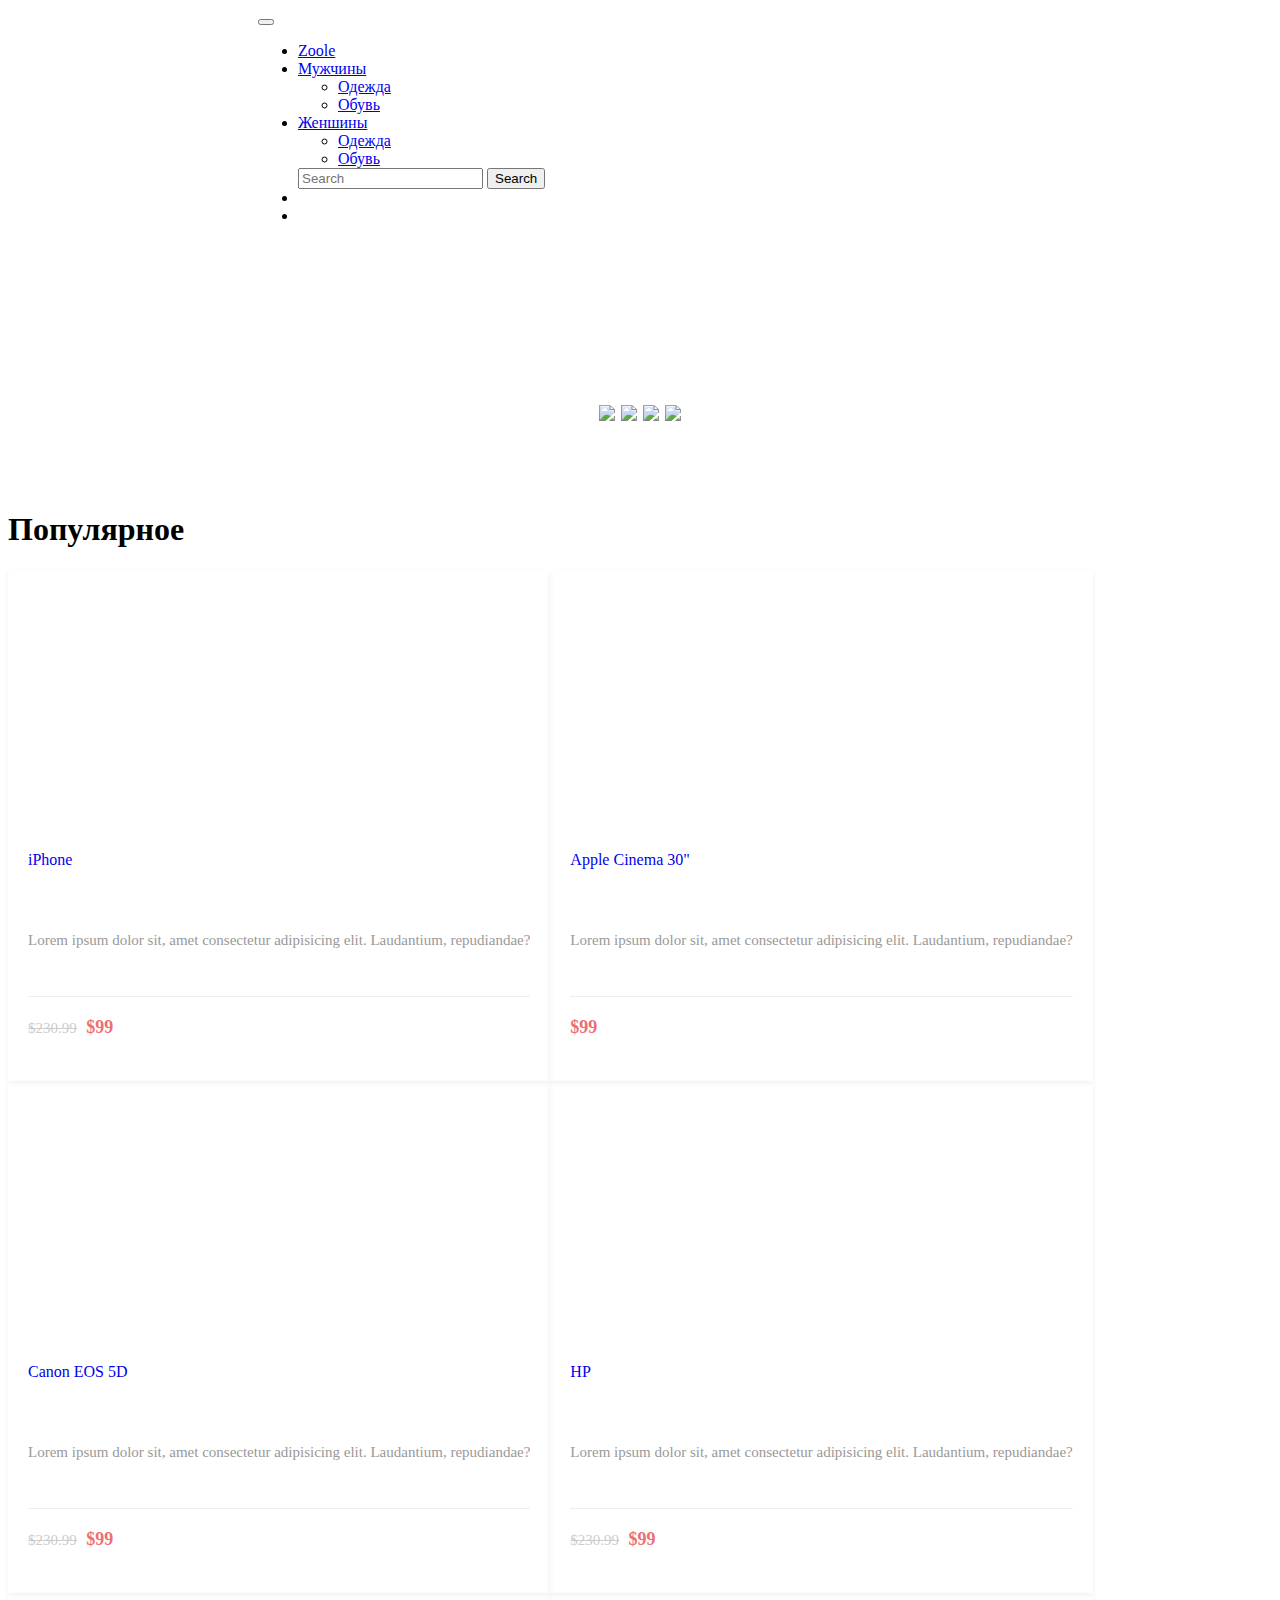
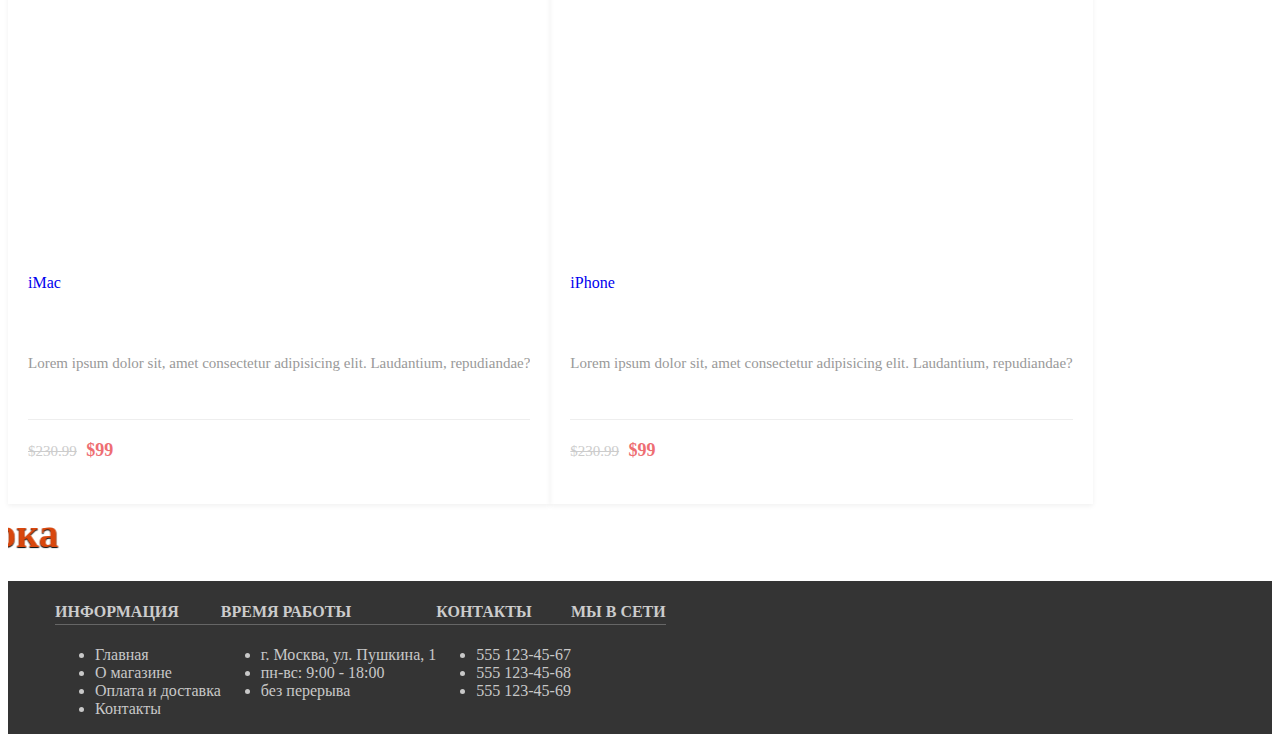
==== index.html @ 59795b94 "Это база" ====
<!DOCTYPE html>
<html lang="en">

<head>
  <meta charset="UTF-8">
  <meta http-equiv="X-UA-Compatible" content="IE=edge">
  <meta name="viewport" content="width=device-width, initial-scale=1.0">
  <link rel="stylesheet" href="">
  <link rel="preconnect" href="https://fonts.gstatic.com" crossorigin>
  <link rel="preconnect" href="https://fonts.googleapis.com">
  <link href="https://fonts.googleapis.com/css2?family=Poppins:wght@200&display=swap" rel="stylesheet">
  <link rel="stylesheet" href="CSS/style.css">
  <link rel="stylesheet" href="https://cdnjs.cloudflare.com/ajax/libs/font-awesome/6.4.0/css/all.min.css"
    integrity="sha512-iecdLmaskl7CVkqkXNQ/ZH/XLlvWZOJyj7Yy7tcenmpD1ypASozpmT/E0iPtmFIB46ZmdtAc9eNBvH0H/ZpiBw=="
    crossorigin="anonymous" referrerpolicy="no-referrer" />
  <title>zoole</title>
</head>
<noscript>Включите Java Script в вашем браузере!!!</noscript>

<body style=" background-color: rgb(255, 255, 255);   ">
  <header>


    <nav class="navbar navbar-expand-lg bg-body-black" >
      <div class="container" style="padding-left: 250px;"   >
        <button class="navbar-toggler" type="button" data-bs-toggle="collapse" data-bs-target="#navbarText"
          aria-controls="navbarText" aria-expanded="false" aria-label="Toggle navigation">
          <span class="navbar-toggler-icon"></span>
        </button>
        <div class="collapse navbar-collapse" id="navbarText">
          <ul class="navbar-nav me-auto ms-2-auto " >
            <li class="nav-item">

              <a class="nav-link active" aria-current="page" href="C:\Users\admin\Desktop\Курсавая работа САЙТ\html\index1.php">Zoole</a>
            </li>
            <li class="nav-item dropdown">
              <a class="nav-link dropdown-toggle" href="#" role="button" data-bs-toggle="dropdown"
                aria-expanded="false">
                Мужчины
              </a>
              <ul class="dropdown-menu" >
                <li><a class="dropdown-item" href="html\clothes.html">Одежда</a></li>
                <li><a class="dropdown-item" href="#">Обувь</a></li>
              </ul>
            </li>
            <li class="nav-item dropdown">
              <a class="nav-link dropdown-toggle" href="#" role="button" data-bs-toggle="dropdown"
                aria-expanded="false">
                Женшины
              </a>
              <ul class="dropdown-menu" >
                <li><a class="dropdown-item" href="#">Одежда</a></li>
                <li><a class="dropdown-item" href="#">Обувь</a></li>
              </ul>
            </li>
            <form class="d-flex" role="search">
              <input class="form-control me-2" type="search" placeholder="Search" aria-label="Search">
              <button class="btn btn-outline-success" type="submit">Search</button>
            </form>
            <ul class="navbar-nav ms-auto mb-2 mb-lg-0 " ></ul>
            <li class="nav-item">
              <a class="nav-link" href="php/index1.php"><i class="fa-solid fa-user"></i></a>
            </li>
            <li class="nav-item ">
              <a class="nav-link " href="#"><i class="fa-solid fa-cart-shopping"></i></a>
            </li>
          </ul>
          </ul>
        </div>
      </div>
    </nav>

    <!-- <div class="header-container">
      <div class="logo">
        <h1>Zoole</h1>
      </div>
      <ul class="main-menu">
        <li><a href="#">Мужчины</a></li>
        <li><a href="#">Женшины</a></li>
        <li><a href="#">Дети</a></li>
        <li><a href="#">Бренды</a></li>
        <li><a href="#">Акции</a></li>
        <search>
          <form method="get" action="/search">
            <input class="input0" type="search" name="search-text" />
          </form>
        </search>
        <li>   <i class="fa-solid fa-user"></i></li>
        <li><i class="fa-solid fa-cart-shopping"></i></i></li>
        
    </div>
    </ul>
    </nav> -->
    
    
  </header>
  <div class="wc">
    <div class="bloki">
      <h1>
        <img data-src="https://static.insales-cdn.com/r/LjM3bGQrOXQ/rs:fill-down:690:690:1/q:100/plain/files/1/2049/16304129/original/Frame-1_5cb54a9637e32608ce5fb0d74e8b945a.jpg" class="lazyload entered loaded" alt="" data-ll-status="loaded" src="https://static.insales-cdn.com/r/LjM3bGQrOXQ/rs:fill-down:690:690:1/q:100/plain/files/1/2049/16304129/original/Frame-1_5cb54a9637e32608ce5fb0d74e8b945a.jpg">
      </h1>
      
     
    <div class="bloki">
      <h1>
        <img data-src="https://static.insales-cdn.com/r/wPwBotVvAf8/rs:fill-down:690:690:1/q:100/plain/files/1/2048/16304128/original/Frame_61d5d23905f06c46854c8552ba33ebb8.jpg" class="lazyload entered loaded" alt="" data-ll-status="loaded" src="https://static.insales-cdn.com/r/wPwBotVvAf8/rs:fill-down:690:690:1/q:100/plain/files/1/2048/16304128/original/Frame_61d5d23905f06c46854c8552ba33ebb8.jpg">
      </h1>
      
    </div>
  </div>
</div>
<div class="gor">
<p class="bloki"><img data-src="https://static.insales-cdn.com/r/wO-N0dFBXpE/rs:fill-down:330:472:1/q:100/plain/files/1/5268/16233620/original/Frame-2_50d404ca8d8b36d5cc67de90ddec0196.jpg" class="lazyload entered loaded" data-ll-status="loaded" src="https://static.insales-cdn.com/r/wO-N0dFBXpE/rs:fill-down:330:472:1/q:100/plain/files/1/5268/16233620/original/Frame-2_50d404ca8d8b36d5cc67de90ddec0196.jpg"<img data-src="https://static.insales-cdn.com/r/wO-N0dFBXpE/rs:fill-down:330:472:1/q:100/plain/files/1/5268/16233620/original/Frame-2_50d404ca8d8b36d5cc67de90ddec0196.jpg" class="lazyload entered loaded" data-ll-status="loaded" src="https://static.insales-cdn.com/r/wO-N0dFBXpE/rs:fill-down:330:472:1/q:100/plain/files/1/5268/16233620/original/Frame-2_50d404ca8d8b36d5cc67de90ddec0196.jpg"></p>
<p class="bloki"><img data-src="https://static.insales-cdn.com/r/wO-N0dFBXpE/rs:fill-down:330:472:1/q:100/plain/files/1/5268/16233620/original/Frame-2_50d404ca8d8b36d5cc67de90ddec0196.jpg" class="lazyload entered loaded" data-ll-status="loaded" src="https://static.insales-cdn.com/r/wO-N0dFBXpE/rs:fill-down:330:472:1/q:100/plain/files/1/5268/16233620/original/Frame-2_50d404ca8d8b36d5cc67de90ddec0196.jpg"></p>
<p class="bloki"><img data-src="https://static.insales-cdn.com/r/wO-N0dFBXpE/rs:fill-down:330:472:1/q:100/plain/files/1/5268/16233620/original/Frame-2_50d404ca8d8b36d5cc67de90ddec0196.jpg" class="lazyload entered loaded" data-ll-status="loaded" src="https://static.insales-cdn.com/r/wO-N0dFBXpE/rs:fill-down:330:472:1/q:100/plain/files/1/5268/16233620/original/Frame-2_50d404ca8d8b36d5cc67de90ddec0196.jpg"></p>
<p class="bloki"><img data-src="https://static.insales-cdn.com/r/wO-N0dFBXpE/rs:fill-down:330:472:1/q:100/plain/files/1/5268/16233620/original/Frame-2_50d404ca8d8b36d5cc67de90ddec0196.jpg" class="lazyload entered loaded" data-ll-status="loaded" src="https://static.insales-cdn.com/r/wO-N0dFBXpE/rs:fill-down:330:472:1/q:100/plain/files/1/5268/16233620/original/Frame-2_50d404ca8d8b36d5cc67de90ddec0196.jpg"></p>
</div>


  <h1> Популярное</h1>

  <section class="main-content">
    <div class="container">
      <div class="row">
        <div class="col-lg-4 col-sm-6 mb-3">
          <div class="product-card">
            <div class="product-thumb">
              <a href="#"><img src="C:\Users\admin\Desktop\Курсавая работа САЙТ\img\image 15.png" alt=""></a>
            </div>
            <div class="product-details">
              <h4><a href="#">iPhone</a></h4>
              <p>Lorem ipsum dolor sit, amet consectetur adipisicing elit. Laudantium, repudiandae?</p>
              <div class="product-bottom-details d-flex justify-content-between">
                <div class="product-price">
                  <small>$230.99</small> $99
                </div>
                <div class="product-links">
                  <a href="#"><i class="fas fa-shopping-cart"></i></a>
                  <a href="#"><i class="far fa-heart"></i></a>
                </div>
              </div>
            </div>
          </div>
        </div>

        <div class="col-lg-4 col-sm-6 mb-3">
          <div class="product-card">
            <div class="product-thumb">
              <a href="#"><img src="C:\Users\admin\Desktop\Курсавая работа САЙТ\img\image 16.png" alt=""></a>
            </div>
            <div class="product-details">
              <h4><a href="#">Apple Cinema 30"</a></h4>
              <p>Lorem ipsum dolor sit, amet consectetur adipisicing elit. Laudantium, repudiandae?</p>
              <div class="product-bottom-details d-flex justify-content-between">
                <div class="product-price">
                  $99
                </div>
                <div class="product-links">
                  <a href="#"><i class="fas fa-shopping-cart"></i></a>
                  <a href="#"><i class="far fa-heart"></i></a>
                </div>
              </div>
            </div>
          </div>
        </div>

        <div class="col-lg-4 col-sm-6 mb-3">
          <div class="product-card">
            <div class="product-thumb">
              <a href="#"><img src="C:\Users\admin\Desktop\Курсавая работа САЙТ\img\image 17.png" alt=""></a>
            </div>
            <div class="product-details">
              <h4><a href="#">Canon EOS 5D</a></h4>
              <p>Lorem ipsum dolor sit, amet consectetur adipisicing elit. Laudantium, repudiandae?</p>
              <div class="product-bottom-details d-flex justify-content-between">
                <div class="product-price">
                  <small>$230.99</small> $99
                </div>
                <div class="product-links">
                  <a href="#"><i class="fas fa-shopping-cart"></i></a>
                  <a href="#"><i class="far fa-heart"></i></a>
                </div>
              </div>
            </div>
          </div>
        </div>

        <div class="col-lg-4 col-sm-6 mb-3">
          <div class="product-card">
            <div class="product-thumb">
              <a href="#"><img src="C:\Users\admin\Desktop\Курсавая работа САЙТ\img\image 18.png" alt=""></a>
            </div>
            <div class="product-details">
              <h4><a href="#">HP</a></h4>
              <p>Lorem ipsum dolor sit, amet consectetur adipisicing elit. Laudantium, repudiandae?</p>
              <div class="product-bottom-details d-flex justify-content-between">
                <div class="product-price">
                  <small>$230.99</small> $99
                </div>
                <div class="product-links">
                  <a href="#"><i class="fas fa-shopping-cart"></i></a>
                  <a href="#"><i class="far fa-heart"></i></a>
                </div>
              </div>
            </div>
          </div>
        </div>

        <div class="col-lg-4 col-sm-6 mb-3">
          <div class="product-card">
            <div class="product-thumb">
              <a href="#"><img src="C:\Users\admin\Desktop\Курсавая работа САЙТ\img\image 18.png" alt=""></a>
            </div>
            <div class="product-details">
              <h4><a href="#">iMac</a></h4>
              <p>Lorem ipsum dolor sit, amet consectetur adipisicing elit. Laudantium, repudiandae?</p>
              <div class="product-bottom-details d-flex justify-content-between">
                <div class="product-price">
                  <small>$230.99</small> $99
                </div>
                <div class="product-links">
                  <a href="#"><i class="fas fa-shopping-cart"></i></a>
                  <a href="#"><i class="far fa-heart"></i></a>
                </div>
              </div>
            </div>
          </div>
        </div>

        <div class="col-lg-4 col-sm-6 mb-3">
          <div class="product-card">
            <div class="product-thumb">
              <a href="#"><img src="C:\Users\admin\Desktop\Курсавая работа САЙТ\img\image 19.png" alt=""></a>
            </div>
            <div class="product-details">
              <h4><a href="#">iPhone</a></h4>
              <p>Lorem ipsum dolor sit, amet consectetur adipisicing elit. Laudantium, repudiandae?</p>
              <div class="product-bottom-details d-flex justify-content-between">
                <div class="product-price">
                  <small>$230.99</small> $99
                </div>
                <div class="product-links">
                  <a href="#"><i class="fas fa-shopping-cart"></i></a>
                  <a href="#"><i class="far fa-heart"></i></a>
                </div>
              </div>
            </div>
          </div>
        </div>
      </div>
    </div>
  </section>

<div class="info">
  <marquee direction="right">Бегущая строка</marquee>



</div>




  <footer>
    <section class="footer">
      <div class="container0">
        <div class="row">
          <div class="col-md-3 col-6">
            <h4>Информация</h4>
            <ul class="list-unstyled">
              <li><a href="#">Главная</a></li>
              <li><a href="#">О магазине</a></li>
              <li><a href="#">Оплата и доставка</a></li>
              <li><a href="#">Контакты</a></li>
            </ul>
          </div>

          <div class="col-md-3 col-6">
            <h4>Время работы</h4>
            <ul class="list-unstyled">
              <li>г. Москва, ул. Пушкина, 1</li>
              <li>пн-вс: 9:00 - 18:00</li>
              <li>без перерыва</li>
            </ul>
          </div>

          <div class="col-md-3 col-6">
            <h4>Контакты</h4>
            <ul class="list-unstyled">
              <li><a href="tel:5551234567">555 123-45-67</a></li>
              <li><a href="tel:5551234568">555 123-45-68</a></li>
              <li><a href="tel:5551234569">555 123-45-69</a></li>
            </ul>
          </div>

          <div class="col-md-3 col-6">
            <h4>Мы в сети</h4>
            <div class="footer-icons">
              <a href="#"><i class="fab fa-facebook-f"></i></a>
              <a href="#"><i class="fab fa-youtube"></i></a>
              <a href="#"><i class="fab fa-instagram"></i></a>
            </div>
          </div>
        </div>
      </div>
    </section>
  </footer>

  <link href="https://cdn.jsdelivr.net/npm/bootstrap@5.3.0-alpha3/dist/css/bootstrap.min.css" rel="stylesheet"
    integrity="sha384-KK94CHFLLe+nY2dmCWGMq91rCGa5gtU4mk92HdvYe+M/SXH301p5ILy+dN9+nJOZ" crossorigin="anonymous">
  <script src="https://cdn.jsdelivr.net/npm/bootstrap@5.3.0-alpha3/dist/js/bootstrap.bundle.min.js"
    integrity="sha384-ENjdO4Dr2bkBIFxQpeoTz1HIcje39Wm4jDKdf19U8gI4ddQ3GYNS7NTKfAdVQSZe"
    crossorigin="anonymous"></script>
  <script src="https://cdn.jsdelivr.net/npm/@popperjs/core@2.11.7/dist/umd/popper.min.js"
    integrity="sha384-zYPOMqeu1DAVkHiLqWBUTcbYfZ8osu1Nd6Z89ify25QV9guujx43ITvfi12/QExE"
    crossorigin="anonymous"></script>
  <script src="https://cdn.jsdelivr.net/npm/bootstrap@5.3.0-alpha3/dist/js/bootstrap.min.js"
    integrity="sha384-Y4oOpwW3duJdCWv5ly8SCFYWqFDsfob/3GkgExXKV4idmbt98QcxXYs9UoXAB7BZ"
    crossorigin="anonymous"></script>
  <script src="https://cdn.jsdelivr.net/npm/@popperjs/core@2.11.7/dist/umd/popper.min.js"
    integrity="sha384-zYPOMqeu1DAVkHiLqWBUTcbYfZ8osu1Nd6Z89ify25QV9guujx43ITvfi12/QExE"
    crossorigin="anonymous"></script>
  <script src="https://cdn.jsdelivr.net/npm/bootstrap@5.3.0-alpha3/dist/js/bootstrap.min.js"
    integrity="sha384-Y4oOpwW3duJdCWv5ly8SCFYWqFDsfob/3GkgExXKV4idmbt98QcxXYs9UoXAB7BZ"
    crossorigin="anonymous"></script>
  <script src="https://code.jquery.com/jquery-3.7.0.min.js"
    integrity="sha256-2Pmvv0kuTBOenSvLm6bvfBSSHrUJ+3A7x6P5Ebd07/g=" crossorigin="anonymous"></script>
  <script src="https://cdn.jsdelivr.net/npm/bootstrap@5.3.0-alpha3/dist/js/bootstrap.bundle.min.js"
    integrity="sha384-ENjdO4Dr2bkBIFxQpeoTz1HIcje39Wm4jDKdf19U8gI4ddQ3GYNS7NTKfAdVQSZe"
    crossorigin="anonymous"></script>
  <script src="https://cdn.jsdelivr.net/npm/@popperjs/core@2.11.7/dist/umd/popper.min.js"
    integrity="sha384-zYPOMqeu1DAVkHiLqWBUTcbYfZ8osu1Nd6Z89ify25QV9guujx43ITvfi12/QExE"
    crossorigin="anonymous"></script>
  <script src="https://cdn.jsdelivr.net/npm/bootstrap@5.3.0-alpha3/dist/js/bootstrap.min.js"
    integrity="sha384-Y4oOpwW3duJdCWv5ly8SCFYWqFDsfob/3GkgExXKV4idmbt98QcxXYs9UoXAB7BZ"
    crossorigin="anonymous"></script>
  <script src="script.js"></script>
  <script src="https://code.jquery.com/jquery-3.7.0.min.js"
    integrity="sha256-2Pmvv0kuTBOenSvLm6bvfBSSHrUJ+3A7x6P5Ebd07/g=" crossorigin="anonymous"></script>
  <script src="script.js"></script>
  <link href="https://cdn.jsdelivr.net/npm/bootstrap@5.3.0-alpha3/dist/css/bootstrap.min.css" rel="stylesheet"
    integrity="sha384-KK94CHFLLe+nY2dmCWGMq91rCGa5gtU4mk92HdvYe+M/SXH301p5ILy+dN9+nJOZ" crossorigin="anonymous">
  <script src="https://cdn.jsdelivr.net/npm/bootstrap@5.3.0-alpha3/dist/js/bootstrap.bundle.min.js"
    integrity="sha384-ENjdO4Dr2bkBIFxQpeoTz1HIcje39Wm4jDKdf19U8gI4ddQ3GYNS7NTKfAdVQSZe"
    crossorigin="anonymous"></script>
  <script src="https://cdn.jsdelivr.net/npm/@popperjs/core@2.11.7/dist/umd/popper.min.js"
    integrity="sha384-zYPOMqeu1DAVkHiLqWBUTcbYfZ8osu1Nd6Z89ify25QV9guujx43ITvfi12/QExE"
    crossorigin="anonymous"></script>
  <script src="https://cdn.jsdelivr.net/npm/bootstrap@5.3.0-alpha3/dist/js/bootstrap.min.js"
    integrity="sha384-Y4oOpwW3duJdCWv5ly8SCFYWqFDsfob/3GkgExXKV4idmbt98QcxXYs9UoXAB7BZ"
    crossorigin="anonymous"></script>
</body>

</html>
---- CSS/style.css ----
.block1 {

    height: 85px;
    width: 150px;
    border-radius: 8px;
    margin: 160px 0 0 0;

}

 .wc{
    display: flex;
    justify-content: center;
    padding-top: 3px;
    border: #ee6e73;

 }

   

 .bloki{
    display: flex;
    justify-content: center;
    padding: 3px;
  
   
 }
 .gor{
    display: flex;
    justify-content: center;
    padding: 50px  
 }

.block_img :nth-child(h1) {
   padding: 100px;

}

.span{
    display: inline-flex;
    background:rgb(129, 187, 238);
    color: #ffffff;
    text-align: center;
    font-size: 30px;
    width: 100px;
    height: 100px;
    border-radius: 50%;
    padding: .3em .65em;
    justify-content: center;
    align-items: center;
    margin: 50px 50px;
  }
  .span:hover{
    background: #272525;
  }

/* cord */
.product-card {
	box-shadow: 0 2px 5px 0 rgba(0, 0, 0, 0.06);
	transition: all .3s;
}

.product-card:hover {
	box-shadow: 0 14px 30px -15px rgba(0, 0, 0, 0.75);
}

.product-thumb a {
	display: flex;
	align-items: center;
	justify-content: center;
	height: 200px;
	padding: 20px;
}

.product-thumb img {
	max-width: 100%;
	max-height: 100%;
}

.product-details {
	padding: 20px;
}

.product-details h4 a {
	font-weight: 500;
	display: block;
	height: 60px;
	overflow: hidden;
	text-decoration: none;
}

.product-details p {
	font-size: 15px;
	margin-bottom: 20px;
	color: #999;
	height: 44px;
	overflow: hidden;
}

.product-bottom-details {
	overflow: hidden;
	border-top: 1px solid #eee;
	padding-top: 20px;
}

.product-price {
	font-size: 18px;
	color: #ee6e73;
	font-weight: 600;
}

.product-price small {
	color: #ccc;
	font-weight: 400;
	text-decoration: line-through;
	margin-right: 5px;
}

.product-links a {
	font-size: 20px;
	margin-left: 10px;
}
/* inline */
.info{
    color: #D9470D;
    font-size: 40px;
    font-weight: bolder;
    line-height: 150%;
    text-shadow: #000000 0px 1px 1px;
}
/* footer */
.container0{
  max-width: 1170px;
  margin:auto;
}
.row{
  display: flex;
  flex-wrap: wrap;
}

.father_Card{
    display: flex;
}
.card {   
    
   margin: 150px 100px;
}

.footer {
	background-color: #343434;
  
}

.footer h4 {
	color: #ccc;
	text-transform: uppercase;
	font-size: 16px;
	border-bottom: 1px solid #666;
	padding-bottom: 3px;
}

.footer a {
	text-decoration: none;
	transition: all .3s;
}

.footer a:hover {
	color: #fff;
	text-decoration: underline;
}

.footer a, .footer li {
	color: #c8c8c8;
}

.footer li a {
	display: block;
}

.footer-icons a {
	display: inline-block;
	margin-right: 15px;
	font-size: 20px;
}
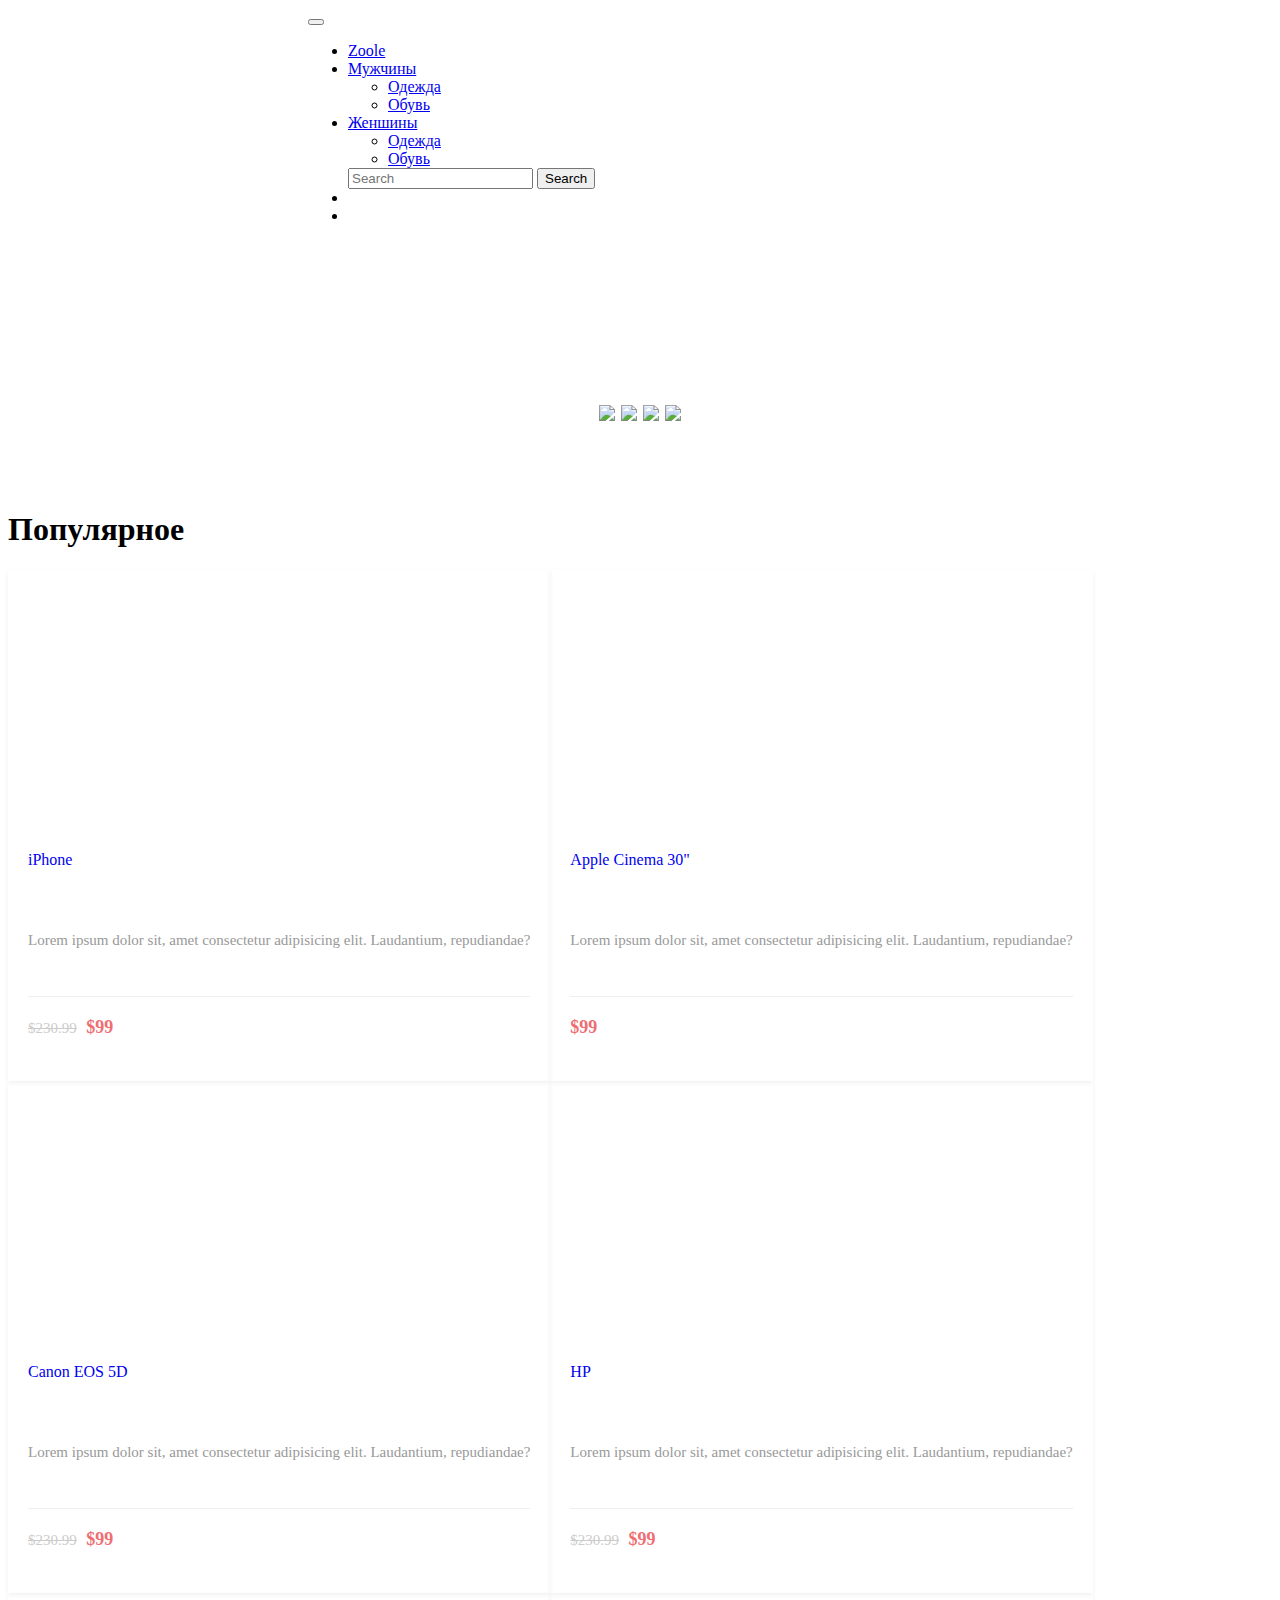
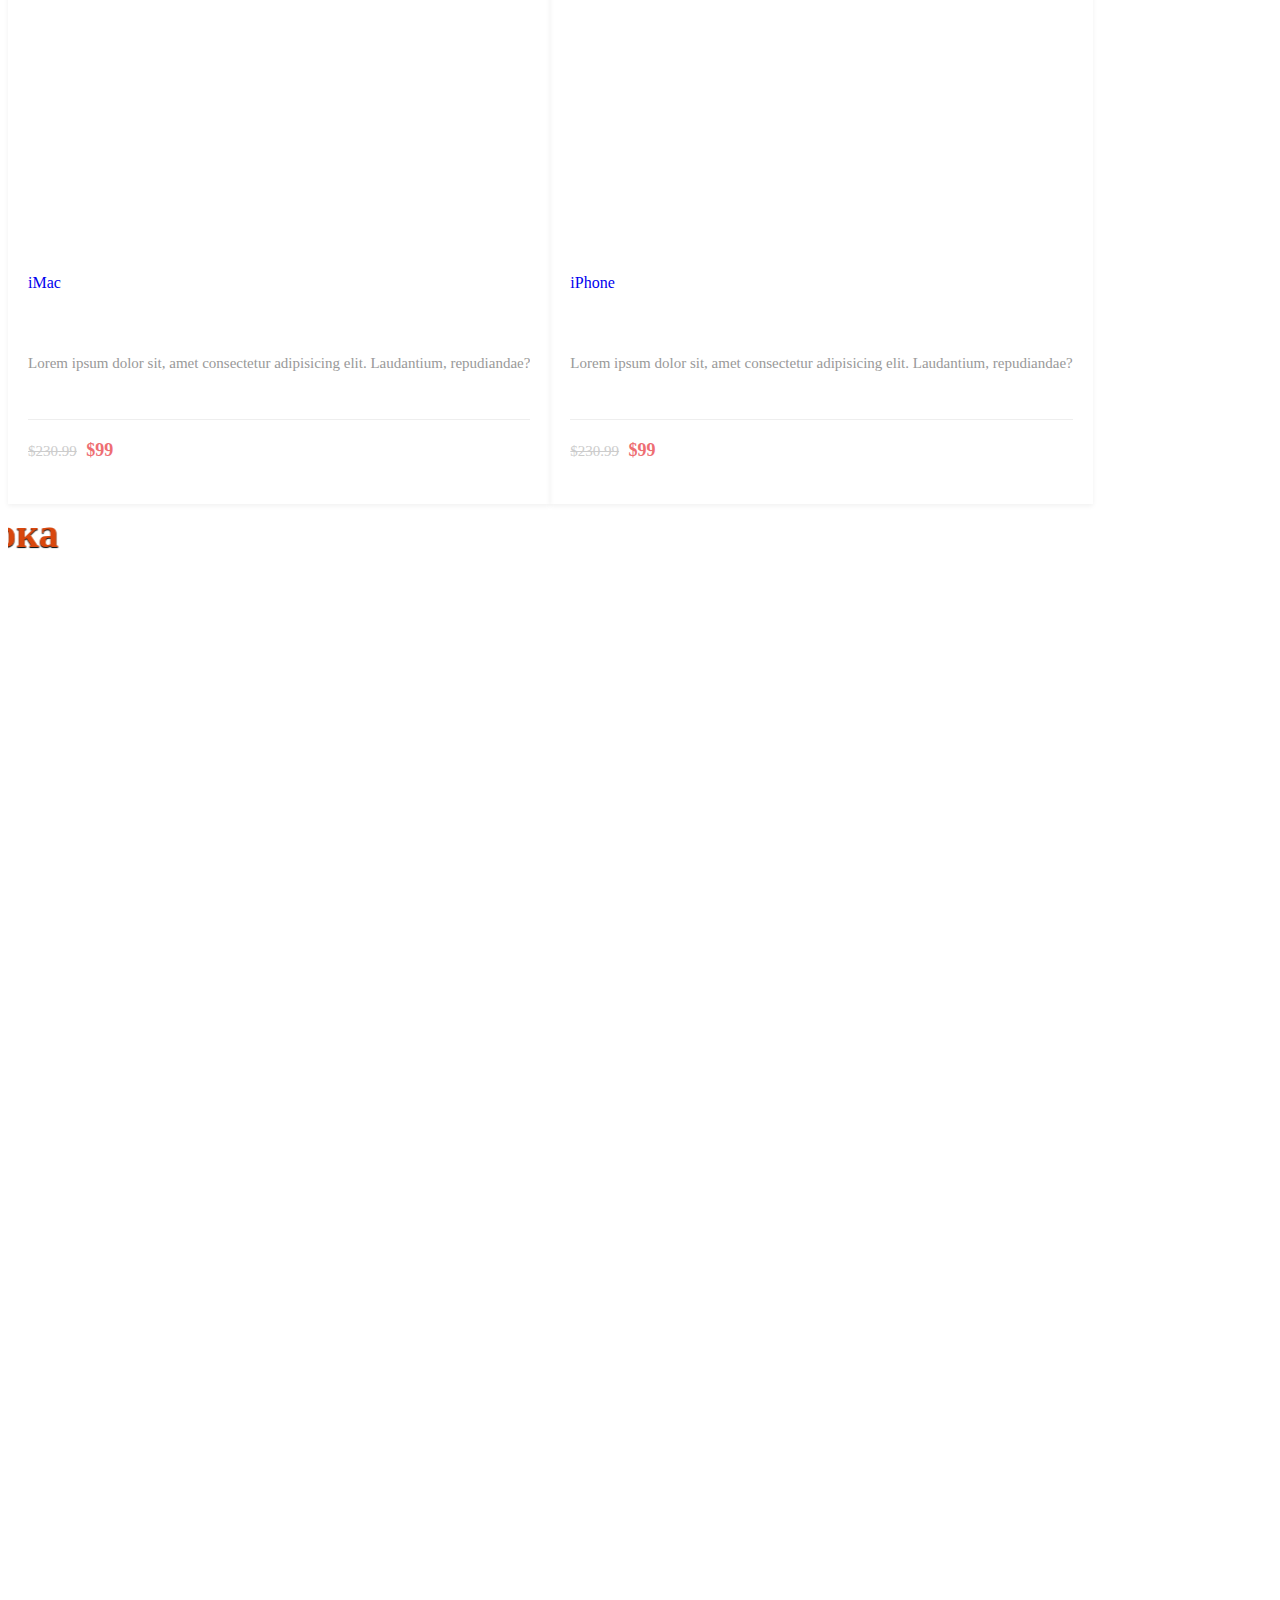
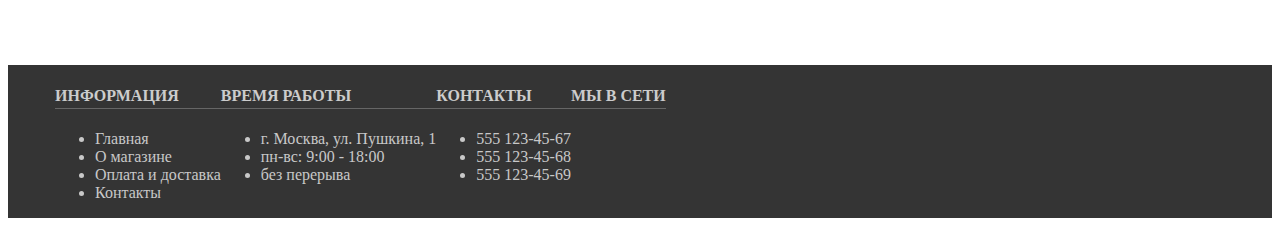
==== commit 8fea81e1: "Merge branch 'master' of https://github.com/Sukhrob0/course-paper" ====
--- a/index.html
+++ b/index.html
@@ -8,7 +8,7 @@
   <link rel="stylesheet" href="">
   <link rel="preconnect" href="https://fonts.gstatic.com" crossorigin>
   <link rel="preconnect" href="https://fonts.googleapis.com">
-  <link href="https://fonts.googleapis.com/css2?family=Poppins:wght@200&display=swap" rel="stylesheet">
+
   <link rel="stylesheet" href="CSS/style.css">
   <link rel="stylesheet" href="https://cdnjs.cloudflare.com/ajax/libs/font-awesome/6.4.0/css/all.min.css"
     integrity="sha512-iecdLmaskl7CVkqkXNQ/ZH/XLlvWZOJyj7Yy7tcenmpD1ypASozpmT/E0iPtmFIB46ZmdtAc9eNBvH0H/ZpiBw=="
@@ -17,83 +17,55 @@
 </head>
 <noscript>Включите Java Script в вашем браузере!!!</noscript>
 
-<body style=" background-color: rgb(255, 255, 255);   ">
-  <header>
-
-
-    <nav class="navbar navbar-expand-lg bg-body-black" >
-      <div class="container" style="padding-left: 250px;"   >
-        <button class="navbar-toggler" type="button" data-bs-toggle="collapse" data-bs-target="#navbarText"
-          aria-controls="navbarText" aria-expanded="false" aria-label="Toggle navigation">
-          <span class="navbar-toggler-icon"></span>
-        </button>
-        <div class="collapse navbar-collapse" id="navbarText">
-          <ul class="navbar-nav me-auto ms-2-auto " >
-            <li class="nav-item">
-
-              <a class="nav-link active" aria-current="page" href="C:\Users\admin\Desktop\Курсавая работа САЙТ\html\index1.php">Zoole</a>
-            </li>
-            <li class="nav-item dropdown">
-              <a class="nav-link dropdown-toggle" href="#" role="button" data-bs-toggle="dropdown"
-                aria-expanded="false">
-                Мужчины
-              </a>
-              <ul class="dropdown-menu" >
-                <li><a class="dropdown-item" href="html\clothes.html">Одежда</a></li>
-                <li><a class="dropdown-item" href="#">Обувь</a></li>
-              </ul>
-            </li>
-            <li class="nav-item dropdown">
-              <a class="nav-link dropdown-toggle" href="#" role="button" data-bs-toggle="dropdown"
-                aria-expanded="false">
-                Женшины
-              </a>
-              <ul class="dropdown-menu" >
-                <li><a class="dropdown-item" href="#">Одежда</a></li>
-                <li><a class="dropdown-item" href="#">Обувь</a></li>
-              </ul>
-            </li>
-            <form class="d-flex" role="search">
-              <input class="form-control me-2" type="search" placeholder="Search" aria-label="Search">
-              <button class="btn btn-outline-success" type="submit">Search</button>
-            </form>
-            <ul class="navbar-nav ms-auto mb-2 mb-lg-0 " ></ul>
-            <li class="nav-item">
-              <a class="nav-link" href="php/index1.php"><i class="fa-solid fa-user"></i></a>
-            </li>
-            <li class="nav-item ">
-              <a class="nav-link " href="#"><i class="fa-solid fa-cart-shopping"></i></a>
-            </li>
-          </ul>
-          </ul>
-        </div>
+<body>
+  <nav class="navbar navbar-expand-lg bg-body-black" >
+    <div class="container" style="padding-left: 300px;"   >
+      <button class="navbar-toggler" type="button" data-bs-toggle="collapse" data-bs-target="#navbarText"
+        aria-controls="navbarText" aria-expanded="false" aria-label="Toggle navigation">
+        <span class="navbar-toggler-icon"></span>
+      </button>
+      <div class="collapse navbar-collapse" id="navbarText">
+        <ul class="navbar-nav me-auto ms-2-auto " >
+          <li class="nav-item">
+
+            <a class="nav-link active" aria-current="page" href="index.html">Zoole</a>
+          </li>
+          <li class="nav-item dropdown">
+            <a class="nav-link dropdown-toggle" href="#" role="button" data-bs-toggle="dropdown"
+              aria-expanded="false">
+              Мужчины
+            </a>
+            <ul class="dropdown-menu" >
+              <li><a class="dropdown-item" href="html\clothes.php">Одежда</a></li>
+              <li><a class="dropdown-item" href="#">Обувь</a></li>
+            </ul>
+          </li>
+          <li class="nav-item dropdown">
+            <a class="nav-link dropdown-toggle" href="#" role="button" data-bs-toggle="dropdown"
+              aria-expanded="false">
+              Женшины
+            </a>
+            <ul class="dropdown-menu" >
+              <li><a class="dropdown-item" href="#">Одежда</a></li>
+              <li><a class="dropdown-item" href="#">Обувь</a></li>
+            </ul>
+          </li>
+          <form class="d-flex" role="search">
+            <input class="form-control me-2" type="search" placeholder="Search" aria-label="Search">
+            <button class="btn btn-outline-success" type="submit">Search</button>
+          </form>
+          <ul class="navbar-nav ms-auto mb-2 mb-lg-0 " ></ul>
+          <li class="nav-item">
+            <a class="nav-link" href="/php/indexregist.php"><i class="fa-solid fa-user"></i></a>
+          </li>
+          <li class="nav-item ">
+            <a class="nav-link " href="#"><i class="fa-solid fa-cart-shopping"></i></a>
+          </li>
+        </ul>
+        </ul>
       </div>
-    </nav>
-
-    <!-- <div class="header-container">
-      <div class="logo">
-        <h1>Zoole</h1>
-      </div>
-      <ul class="main-menu">
-        <li><a href="#">Мужчины</a></li>
-        <li><a href="#">Женшины</a></li>
-        <li><a href="#">Дети</a></li>
-        <li><a href="#">Бренды</a></li>
-        <li><a href="#">Акции</a></li>
-        <search>
-          <form method="get" action="/search">
-            <input class="input0" type="search" name="search-text" />
-          </form>
-        </search>
-        <li>   <i class="fa-solid fa-user"></i></li>
-        <li><i class="fa-solid fa-cart-shopping"></i></i></li>
-        
     </div>
-    </ul>
-    </nav> -->
-    
-    
-  </header>
+  </nav>
   <div class="wc">
     <div class="bloki">
       <h1>
@@ -123,12 +95,12 @@
     <div class="container">
       <div class="row">
         <div class="col-lg-4 col-sm-6 mb-3">
-          <div class="product-card">
-            <div class="product-thumb">
-              <a href="#"><img src="C:\Users\admin\Desktop\Курсавая работа САЙТ\img\image 15.png" alt=""></a>
-            </div>
-            <div class="product-details">
-              <h4><a href="#">iPhone</a></h4>
+          <div class="product-card" href="progect.html">
+            <div class="product-thumb">
+              <a href="progect.html"><img src="C:\Users\admin\Desktop\Курсавая работа САЙТ\img\image 15.png" alt=""></a>
+            </div>
+            <div class="product-details">
+              <h4><a href="progect.html">iPhone</a></h4>
               <p>Lorem ipsum dolor sit, amet consectetur adipisicing elit. Laudantium, repudiandae?</p>
               <div class="product-bottom-details d-flex justify-content-between">
                 <div class="product-price">
@@ -174,7 +146,7 @@
               <p>Lorem ipsum dolor sit, amet consectetur adipisicing elit. Laudantium, repudiandae?</p>
               <div class="product-bottom-details d-flex justify-content-between">
                 <div class="product-price">
-                  <small>$230.99</small> $99
+                  <small id="price">$230.99</small> $99
                 </div>
                 <div class="product-links">
                   <a href="#"><i class="fas fa-shopping-cart"></i></a>
@@ -253,14 +225,10 @@
 
 <div class="info">
   <marquee direction="right">Бегущая строка</marquee>
-
-
-
-</div>
-
-
-
-
+</div>
+<div class="video">
+  <iframe   width="1400" height="1080" src="https://www.youtube.com/embed/v93rM8-bU2g" title="YouTube video player" frameborder="0" allow="accelerometer; autoplay; clipboard-write; encrypted-media; gyroscope; picture-in-picture; web-share" allowfullscreen></iframe>
+</div>
   <footer>
     <section class="footer">
       <div class="container0">
@@ -305,50 +273,9 @@
       </div>
     </section>
   </footer>
-
+  <script src="https://cdn.jsdelivr.net/npm/bootstrap@5.1.3/dist/js/bootstrap.bundle.min.js" integrity="sha384-ka7Sk0Gln4gmtz2MlQnikT1wXgYsOg+OMhuP+IlRH9sENBO0LRn5q+8nbTov4+1p" crossorigin="anonymous"></script>
   <link href="https://cdn.jsdelivr.net/npm/bootstrap@5.3.0-alpha3/dist/css/bootstrap.min.css" rel="stylesheet"
     integrity="sha384-KK94CHFLLe+nY2dmCWGMq91rCGa5gtU4mk92HdvYe+M/SXH301p5ILy+dN9+nJOZ" crossorigin="anonymous">
-  <script src="https://cdn.jsdelivr.net/npm/bootstrap@5.3.0-alpha3/dist/js/bootstrap.bundle.min.js"
-    integrity="sha384-ENjdO4Dr2bkBIFxQpeoTz1HIcje39Wm4jDKdf19U8gI4ddQ3GYNS7NTKfAdVQSZe"
-    crossorigin="anonymous"></script>
-  <script src="https://cdn.jsdelivr.net/npm/@popperjs/core@2.11.7/dist/umd/popper.min.js"
-    integrity="sha384-zYPOMqeu1DAVkHiLqWBUTcbYfZ8osu1Nd6Z89ify25QV9guujx43ITvfi12/QExE"
-    crossorigin="anonymous"></script>
-  <script src="https://cdn.jsdelivr.net/npm/bootstrap@5.3.0-alpha3/dist/js/bootstrap.min.js"
-    integrity="sha384-Y4oOpwW3duJdCWv5ly8SCFYWqFDsfob/3GkgExXKV4idmbt98QcxXYs9UoXAB7BZ"
-    crossorigin="anonymous"></script>
-  <script src="https://cdn.jsdelivr.net/npm/@popperjs/core@2.11.7/dist/umd/popper.min.js"
-    integrity="sha384-zYPOMqeu1DAVkHiLqWBUTcbYfZ8osu1Nd6Z89ify25QV9guujx43ITvfi12/QExE"
-    crossorigin="anonymous"></script>
-  <script src="https://cdn.jsdelivr.net/npm/bootstrap@5.3.0-alpha3/dist/js/bootstrap.min.js"
-    integrity="sha384-Y4oOpwW3duJdCWv5ly8SCFYWqFDsfob/3GkgExXKV4idmbt98QcxXYs9UoXAB7BZ"
-    crossorigin="anonymous"></script>
-  <script src="https://code.jquery.com/jquery-3.7.0.min.js"
-    integrity="sha256-2Pmvv0kuTBOenSvLm6bvfBSSHrUJ+3A7x6P5Ebd07/g=" crossorigin="anonymous"></script>
-  <script src="https://cdn.jsdelivr.net/npm/bootstrap@5.3.0-alpha3/dist/js/bootstrap.bundle.min.js"
-    integrity="sha384-ENjdO4Dr2bkBIFxQpeoTz1HIcje39Wm4jDKdf19U8gI4ddQ3GYNS7NTKfAdVQSZe"
-    crossorigin="anonymous"></script>
-  <script src="https://cdn.jsdelivr.net/npm/@popperjs/core@2.11.7/dist/umd/popper.min.js"
-    integrity="sha384-zYPOMqeu1DAVkHiLqWBUTcbYfZ8osu1Nd6Z89ify25QV9guujx43ITvfi12/QExE"
-    crossorigin="anonymous"></script>
-  <script src="https://cdn.jsdelivr.net/npm/bootstrap@5.3.0-alpha3/dist/js/bootstrap.min.js"
-    integrity="sha384-Y4oOpwW3duJdCWv5ly8SCFYWqFDsfob/3GkgExXKV4idmbt98QcxXYs9UoXAB7BZ"
-    crossorigin="anonymous"></script>
-  <script src="script.js"></script>
-  <script src="https://code.jquery.com/jquery-3.7.0.min.js"
-    integrity="sha256-2Pmvv0kuTBOenSvLm6bvfBSSHrUJ+3A7x6P5Ebd07/g=" crossorigin="anonymous"></script>
-  <script src="script.js"></script>
-  <link href="https://cdn.jsdelivr.net/npm/bootstrap@5.3.0-alpha3/dist/css/bootstrap.min.css" rel="stylesheet"
-    integrity="sha384-KK94CHFLLe+nY2dmCWGMq91rCGa5gtU4mk92HdvYe+M/SXH301p5ILy+dN9+nJOZ" crossorigin="anonymous">
-  <script src="https://cdn.jsdelivr.net/npm/bootstrap@5.3.0-alpha3/dist/js/bootstrap.bundle.min.js"
-    integrity="sha384-ENjdO4Dr2bkBIFxQpeoTz1HIcje39Wm4jDKdf19U8gI4ddQ3GYNS7NTKfAdVQSZe"
-    crossorigin="anonymous"></script>
-  <script src="https://cdn.jsdelivr.net/npm/@popperjs/core@2.11.7/dist/umd/popper.min.js"
-    integrity="sha384-zYPOMqeu1DAVkHiLqWBUTcbYfZ8osu1Nd6Z89ify25QV9guujx43ITvfi12/QExE"
-    crossorigin="anonymous"></script>
-  <script src="https://cdn.jsdelivr.net/npm/bootstrap@5.3.0-alpha3/dist/js/bootstrap.min.js"
-    integrity="sha384-Y4oOpwW3duJdCWv5ly8SCFYWqFDsfob/3GkgExXKV4idmbt98QcxXYs9UoXAB7BZ"
-    crossorigin="anonymous"></script>
-</body>
+
 
 </html>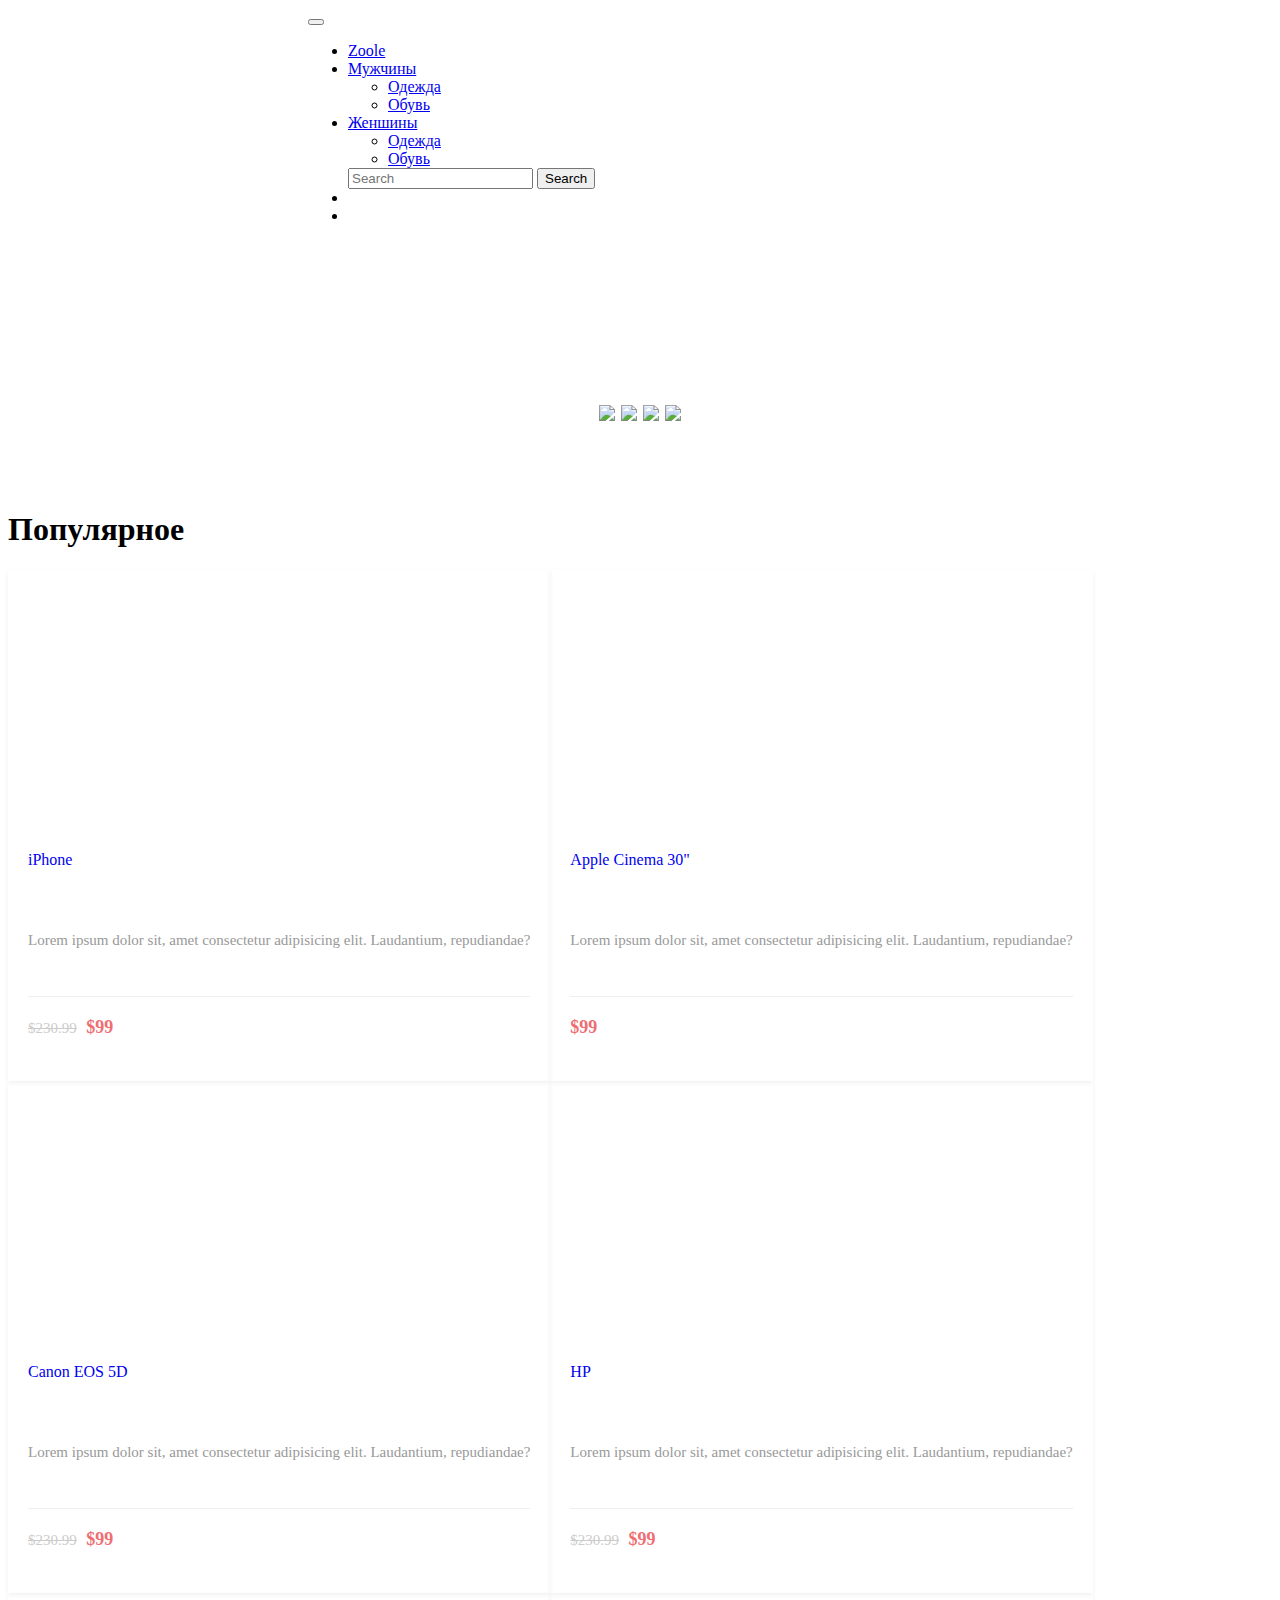
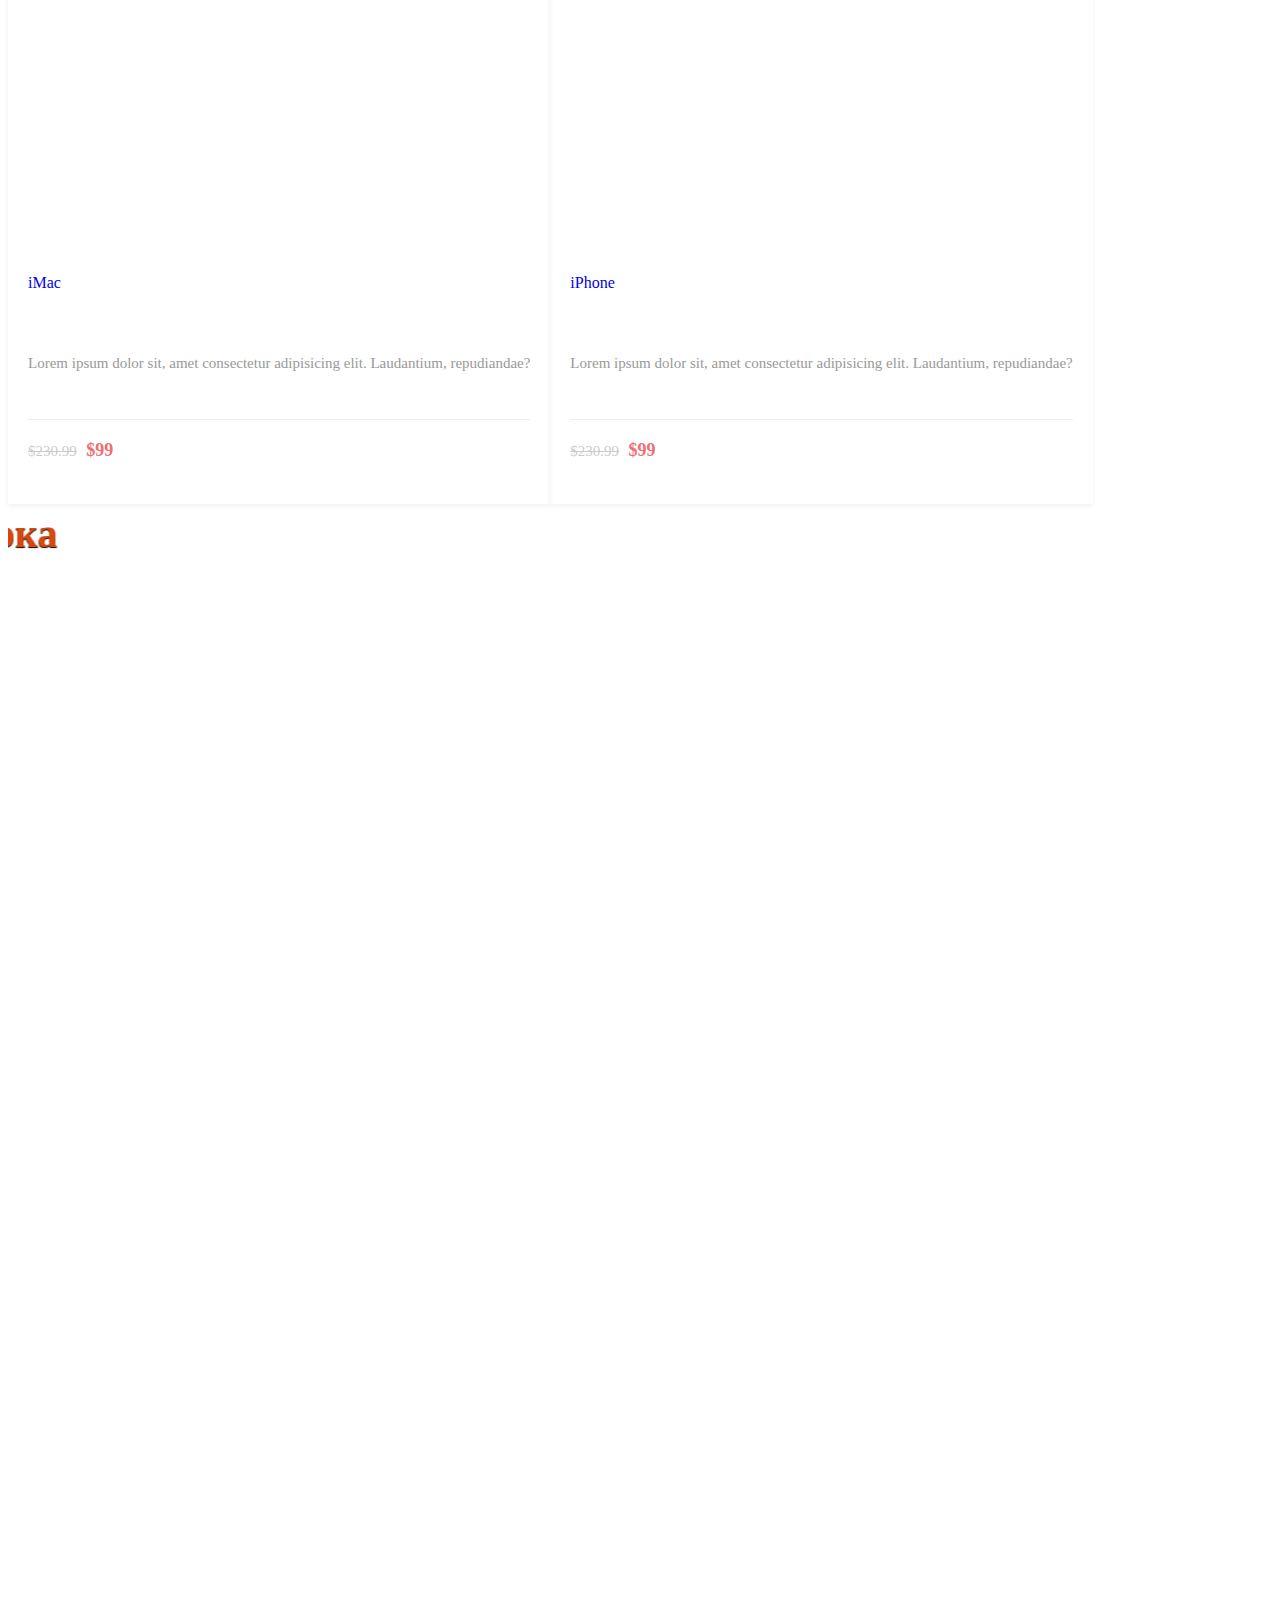
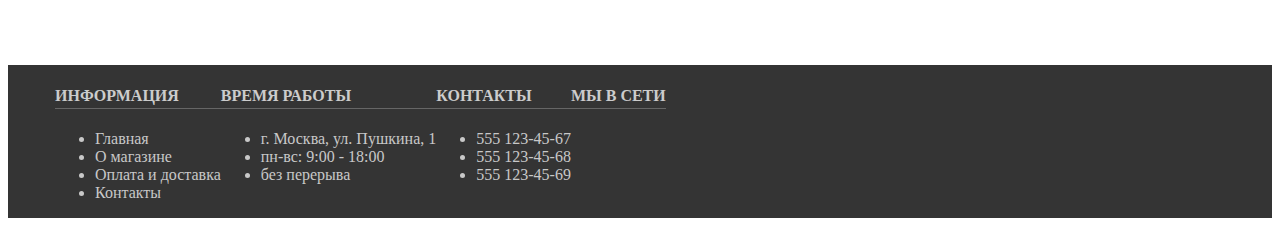
==== commit 1b5b8ae2: "Исправление ссылок" ====
--- a/index.html
+++ b/index.html
@@ -56,10 +56,10 @@
           </form>
           <ul class="navbar-nav ms-auto mb-2 mb-lg-0 " ></ul>
           <li class="nav-item">
-            <a class="nav-link" href="/php/indexregist.php"><i class="fa-solid fa-user"></i></a>
+            <a class="nav-link" href="/php/registr.php"><i class="fa-solid fa-user"></i></a>
           </li>
           <li class="nav-item ">
-            <a class="nav-link " href="#"><i class="fa-solid fa-cart-shopping"></i></a>
+            <a class="nav-link " href="cart/cart.php"><i class="fa-solid fa-cart-shopping"></i></a>
           </li>
         </ul>
         </ul>
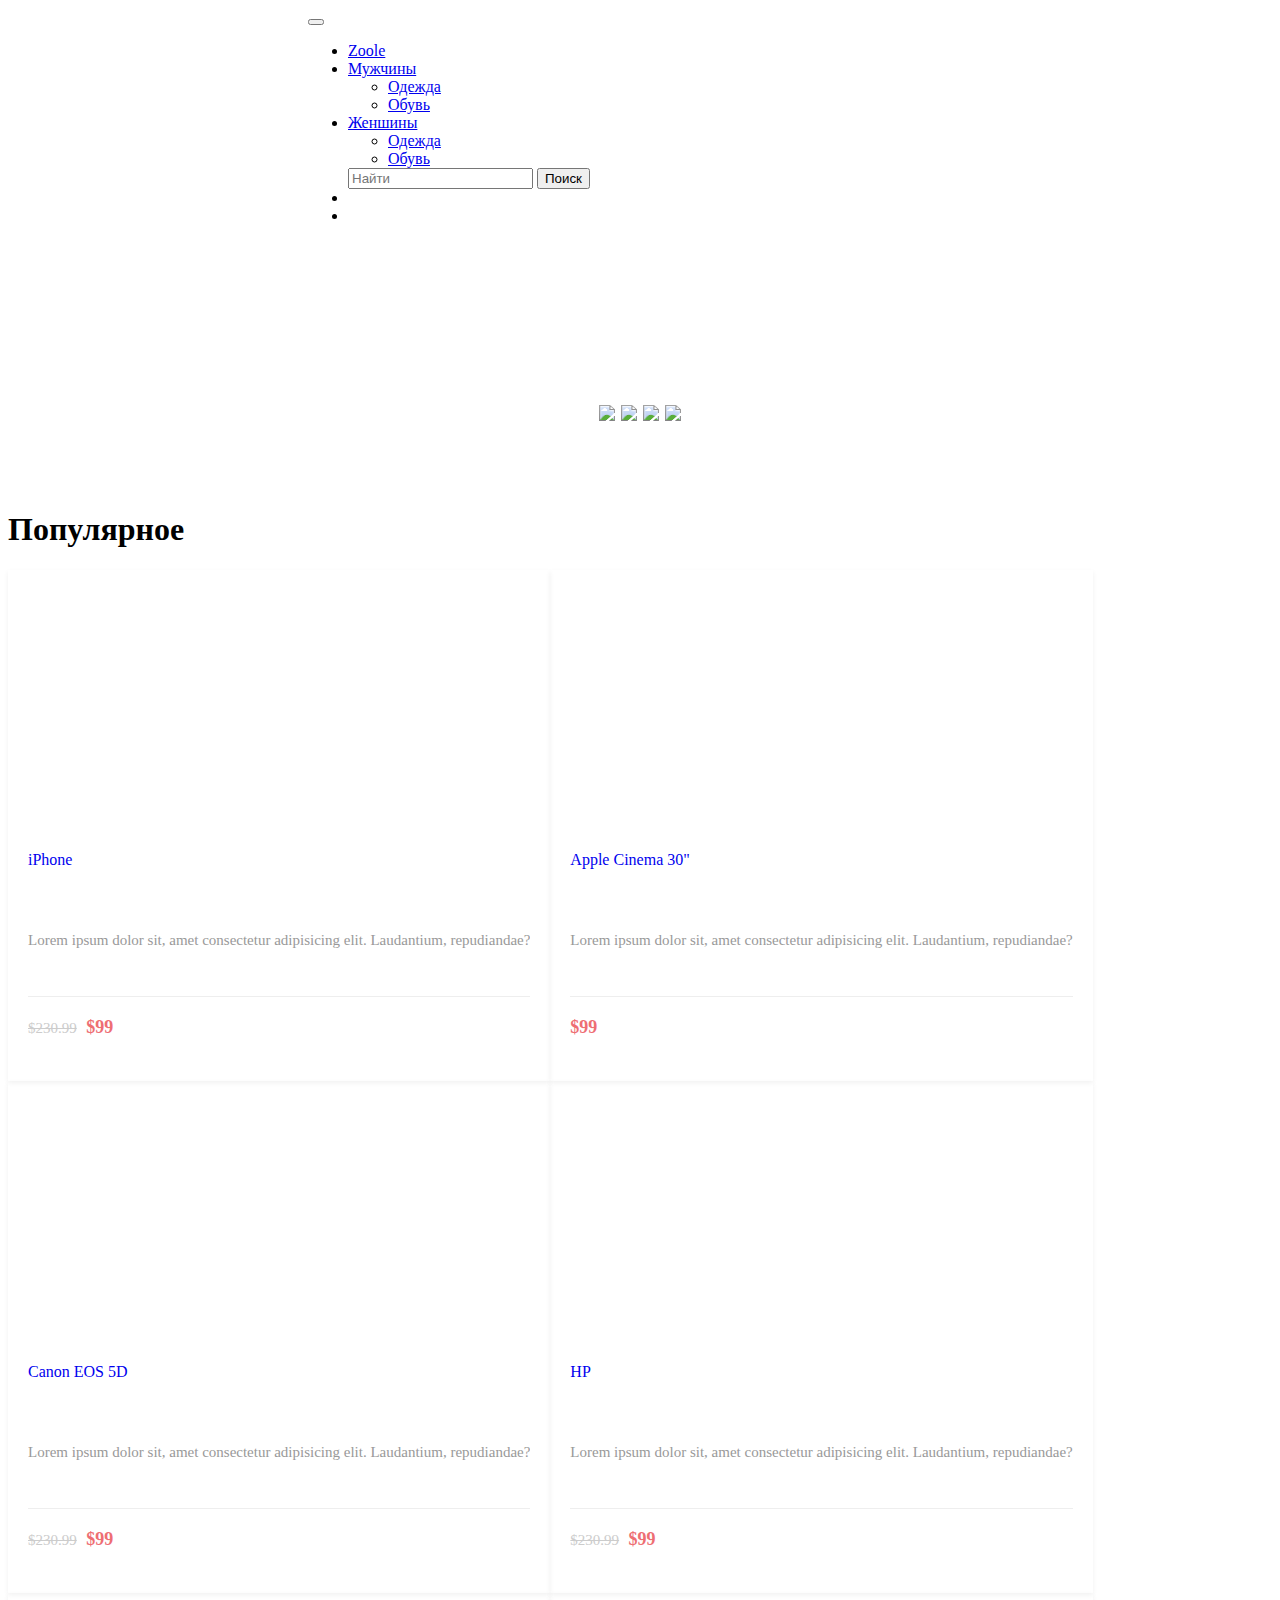
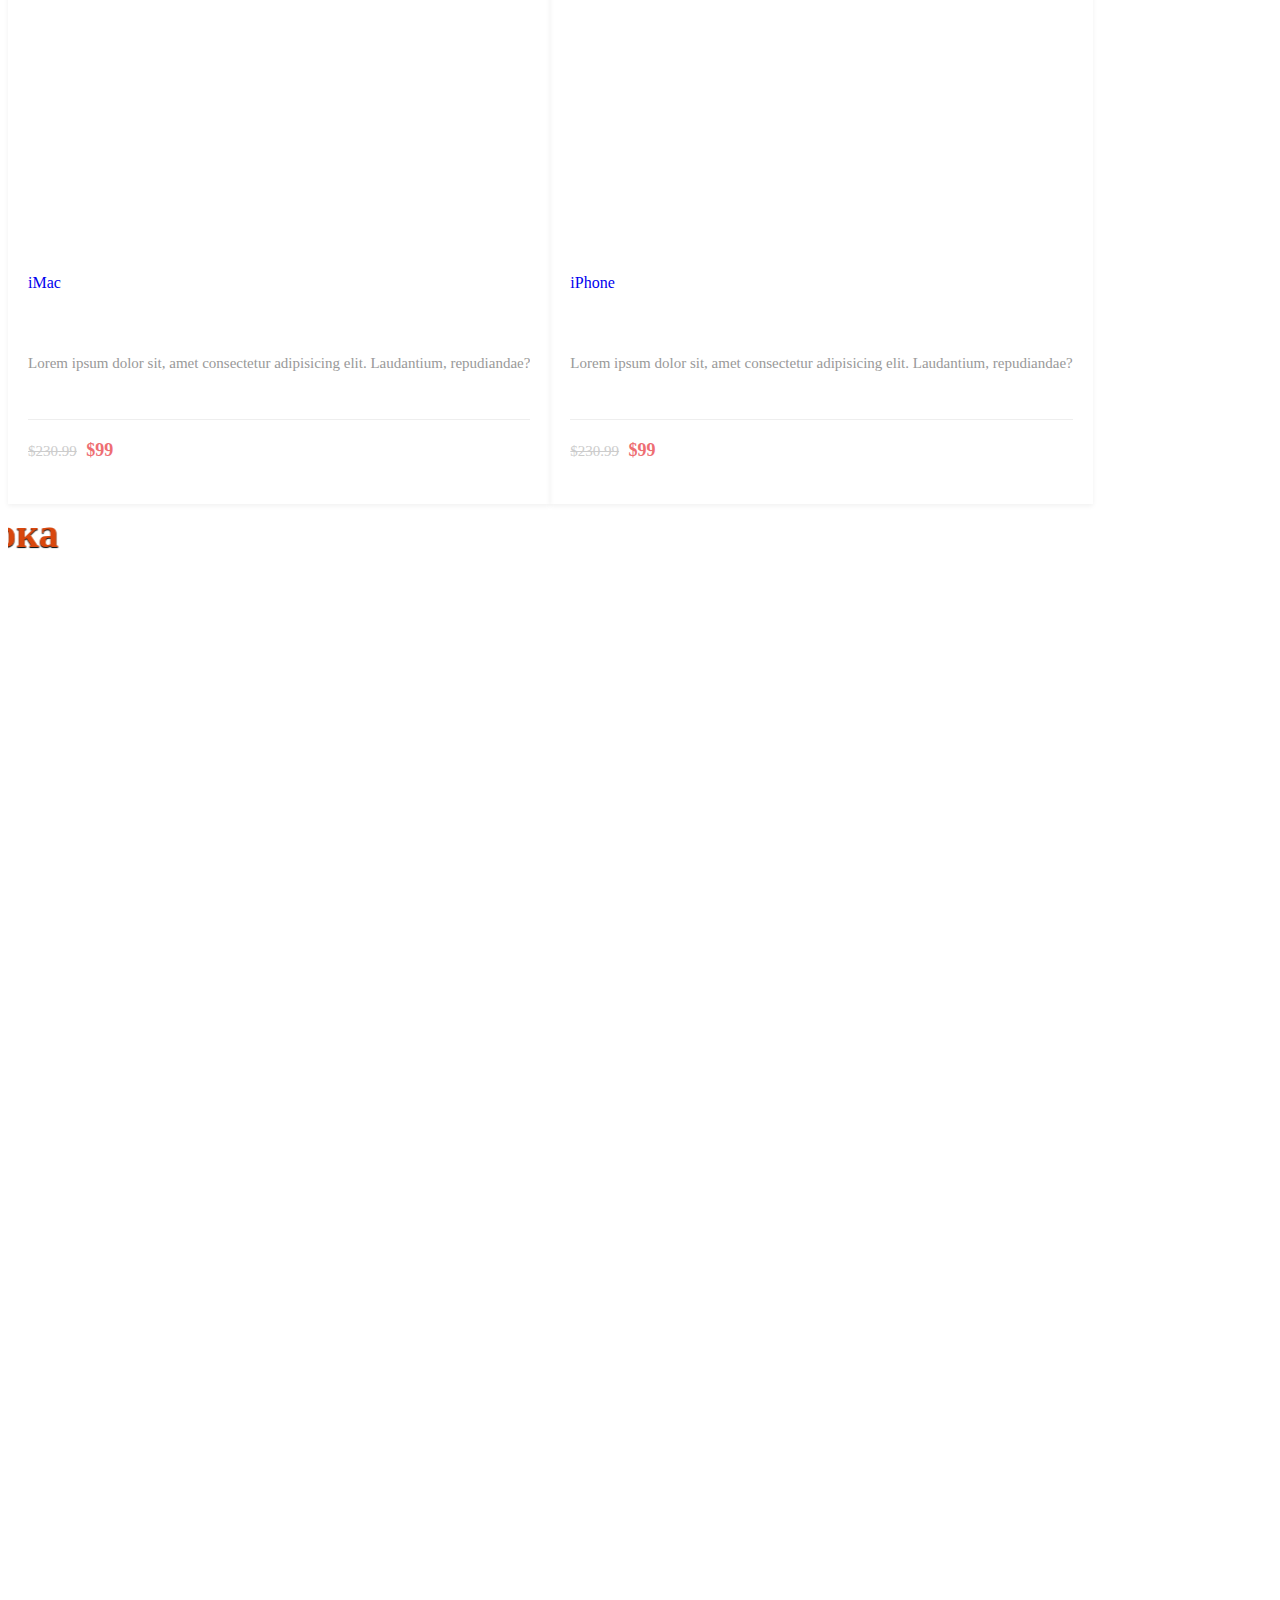
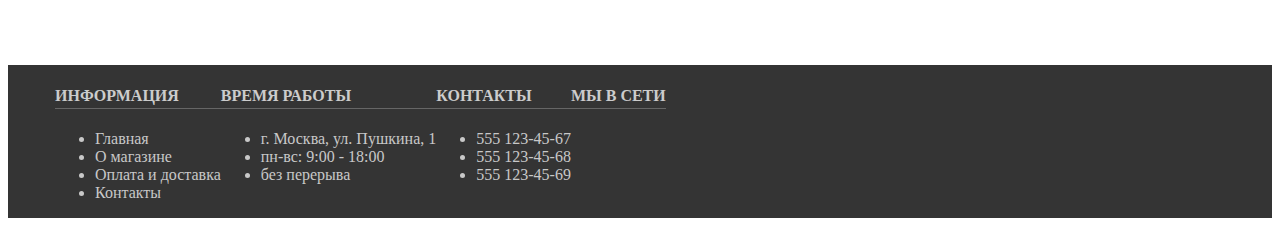
==== commit 05dd5a9c: "Поиск" ====
--- a/index.html
+++ b/index.html
@@ -51,8 +51,8 @@
             </ul>
           </li>
           <form class="d-flex" role="search">
-            <input class="form-control me-2" type="search" placeholder="Search" aria-label="Search">
-            <button class="btn btn-outline-success" type="submit">Search</button>
+            <input class="form-control me-2" type="search" placeholder="Найти" aria-label="Search">
+            <button class="btn btn-outline-success" type="submit">Поиск</button>
           </form>
           <ul class="navbar-nav ms-auto mb-2 mb-lg-0 " ></ul>
           <li class="nav-item">
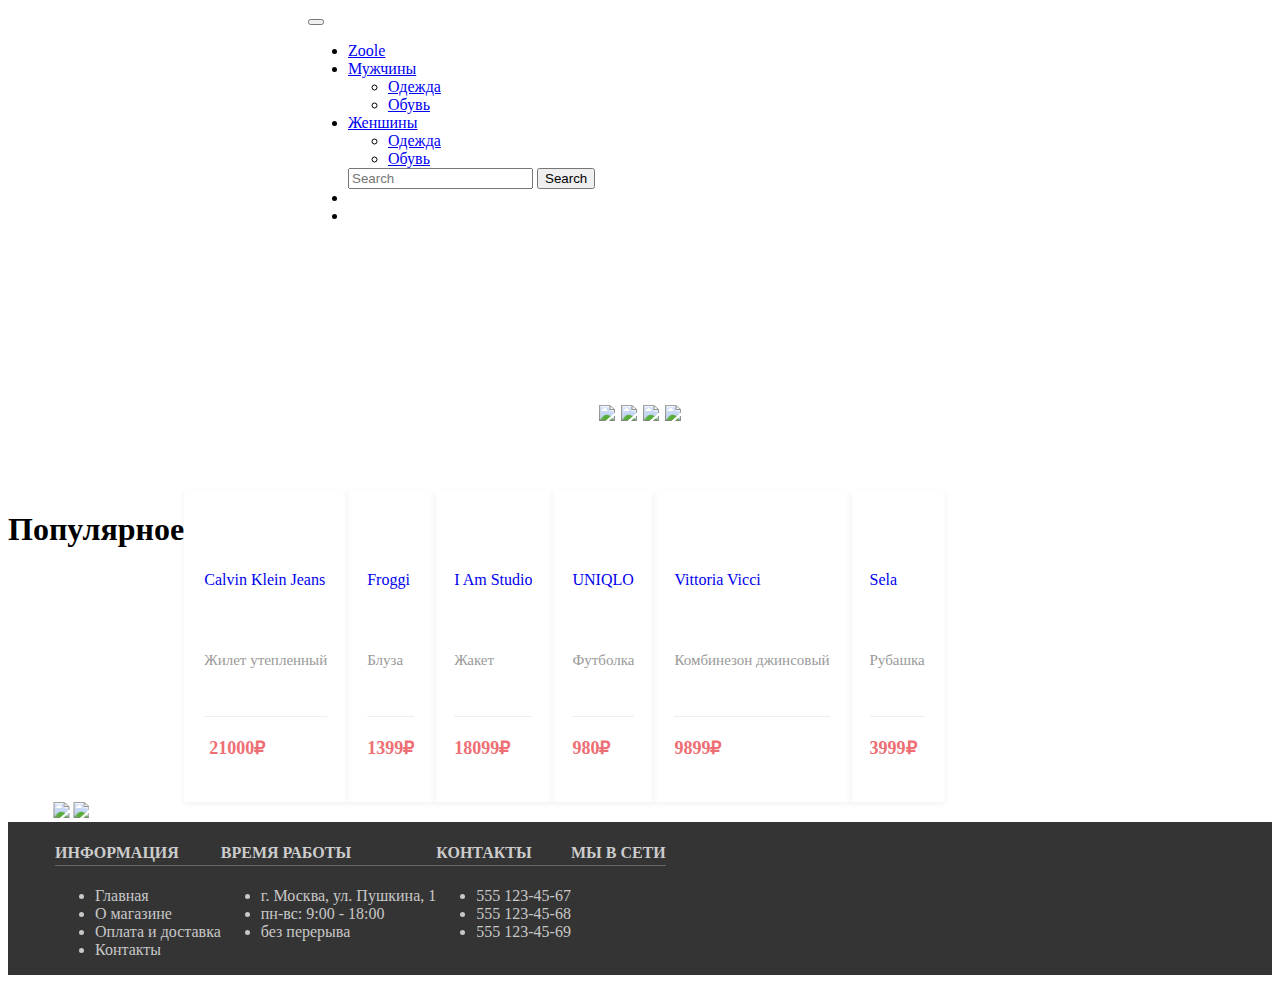
==== commit 5c152597: "comit" ====
--- a/index.html
+++ b/index.html
@@ -51,8 +51,8 @@
             </ul>
           </li>
           <form class="d-flex" role="search">
-            <input class="form-control me-2" type="search" placeholder="Найти" aria-label="Search">
-            <button class="btn btn-outline-success" type="submit">Поиск</button>
+            <input class="form-control me-2" type="search" placeholder="Search" aria-label="Search">
+            <button class="btn btn-outline-success" type="submit">Search</button>
           </form>
           <ul class="navbar-nav ms-auto mb-2 mb-lg-0 " ></ul>
           <li class="nav-item">
@@ -69,13 +69,13 @@
   <div class="wc">
     <div class="bloki">
       <h1>
-        <img data-src="https://static.insales-cdn.com/r/LjM3bGQrOXQ/rs:fill-down:690:690:1/q:100/plain/files/1/2049/16304129/original/Frame-1_5cb54a9637e32608ce5fb0d74e8b945a.jpg" class="lazyload entered loaded" alt="" data-ll-status="loaded" src="https://static.insales-cdn.com/r/LjM3bGQrOXQ/rs:fill-down:690:690:1/q:100/plain/files/1/2049/16304129/original/Frame-1_5cb54a9637e32608ce5fb0d74e8b945a.jpg">
+        <img class="images" data-src="https://static.insales-cdn.com/r/LjM3bGQrOXQ/rs:fill-down:690:690:1/q:100/plain/files/1/2049/16304129/original/Frame-1_5cb54a9637e32608ce5fb0d74e8b945a.jpg" class="lazyload entered loaded" alt="" data-ll-status="loaded" src="https://static.insales-cdn.com/r/LjM3bGQrOXQ/rs:fill-down:690:690:1/q:100/plain/files/1/2049/16304129/original/Frame-1_5cb54a9637e32608ce5fb0d74e8b945a.jpg">
       </h1>
       
      
     <div class="bloki">
       <h1>
-        <img data-src="https://static.insales-cdn.com/r/wPwBotVvAf8/rs:fill-down:690:690:1/q:100/plain/files/1/2048/16304128/original/Frame_61d5d23905f06c46854c8552ba33ebb8.jpg" class="lazyload entered loaded" alt="" data-ll-status="loaded" src="https://static.insales-cdn.com/r/wPwBotVvAf8/rs:fill-down:690:690:1/q:100/plain/files/1/2048/16304128/original/Frame_61d5d23905f06c46854c8552ba33ebb8.jpg">
+        <img class="images" data-src="https://static.insales-cdn.com/r/wPwBotVvAf8/rs:fill-down:690:690:1/q:100/plain/files/1/2048/16304128/original/Frame_61d5d23905f06c46854c8552ba33ebb8.jpg" class="lazyload entered loaded" alt="" data-ll-status="loaded" src="https://static.insales-cdn.com/r/wPwBotVvAf8/rs:fill-down:690:690:1/q:100/plain/files/1/2048/16304128/original/Frame_61d5d23905f06c46854c8552ba33ebb8.jpg">
       </h1>
       
     </div>
@@ -89,146 +89,145 @@
 </div>
 
 
-  <h1> Популярное</h1>
+  
 
   <section class="main-content">
+
     <div class="container">
       <div class="row">
+        <h1> Популярное</h1>
         <div class="col-lg-4 col-sm-6 mb-3">
           <div class="product-card" href="progect.html">
             <div class="product-thumb">
-              <a href="progect.html"><img src="C:\Users\admin\Desktop\Курсавая работа САЙТ\img\image 15.png" alt=""></a>
-            </div>
-            <div class="product-details">
-              <h4><a href="progect.html">iPhone</a></h4>
-              <p>Lorem ipsum dolor sit, amet consectetur adipisicing elit. Laudantium, repudiandae?</p>
-              <div class="product-bottom-details d-flex justify-content-between">
-                <div class="product-price">
-                  <small>$230.99</small> $99
-                </div>
-                <div class="product-links">
-                  <a href="#"><i class="fas fa-shopping-cart"></i></a>
-                  <a href="#"><i class="far fa-heart"></i></a>
-                </div>
-              </div>
-            </div>
-          </div>
-        </div>
-
-        <div class="col-lg-4 col-sm-6 mb-3">
-          <div class="product-card">
-            <div class="product-thumb">
-              <a href="#"><img src="C:\Users\admin\Desktop\Курсавая работа САЙТ\img\image 16.png" alt=""></a>
-            </div>
-            <div class="product-details">
-              <h4><a href="#">Apple Cinema 30"</a></h4>
-              <p>Lorem ipsum dolor sit, amet consectetur adipisicing elit. Laudantium, repudiandae?</p>
-              <div class="product-bottom-details d-flex justify-content-between">
-                <div class="product-price">
-                  $99
-                </div>
-                <div class="product-links">
-                  <a href="#"><i class="fas fa-shopping-cart"></i></a>
-                  <a href="#"><i class="far fa-heart"></i></a>
-                </div>
-              </div>
-            </div>
-          </div>
-        </div>
-
-        <div class="col-lg-4 col-sm-6 mb-3">
-          <div class="product-card">
-            <div class="product-thumb">
-              <a href="#"><img src="C:\Users\admin\Desktop\Курсавая работа САЙТ\img\image 17.png" alt=""></a>
-            </div>
-            <div class="product-details">
-              <h4><a href="#">Canon EOS 5D</a></h4>
-              <p>Lorem ipsum dolor sit, amet consectetur adipisicing elit. Laudantium, repudiandae?</p>
-              <div class="product-bottom-details d-flex justify-content-between">
-                <div class="product-price">
-                  <small id="price">$230.99</small> $99
-                </div>
-                <div class="product-links">
-                  <a href="#"><i class="fas fa-shopping-cart"></i></a>
-                  <a href="#"><i class="far fa-heart"></i></a>
-                </div>
-              </div>
-            </div>
-          </div>
-        </div>
-
-        <div class="col-lg-4 col-sm-6 mb-3">
-          <div class="product-card">
-            <div class="product-thumb">
-              <a href="#"><img src="C:\Users\admin\Desktop\Курсавая работа САЙТ\img\image 18.png" alt=""></a>
-            </div>
-            <div class="product-details">
-              <h4><a href="#">HP</a></h4>
-              <p>Lorem ipsum dolor sit, amet consectetur adipisicing elit. Laudantium, repudiandae?</p>
-              <div class="product-bottom-details d-flex justify-content-between">
-                <div class="product-price">
-                  <small>$230.99</small> $99
-                </div>
-                <div class="product-links">
-                  <a href="#"><i class="fas fa-shopping-cart"></i></a>
-                  <a href="#"><i class="far fa-heart"></i></a>
-                </div>
-              </div>
-            </div>
-          </div>
-        </div>
-
-        <div class="col-lg-4 col-sm-6 mb-3">
-          <div class="product-card">
-            <div class="product-thumb">
-              <a href="#"><img src="C:\Users\admin\Desktop\Курсавая работа САЙТ\img\image 18.png" alt=""></a>
-            </div>
-            <div class="product-details">
-              <h4><a href="#">iMac</a></h4>
-              <p>Lorem ipsum dolor sit, amet consectetur adipisicing elit. Laudantium, repudiandae?</p>
-              <div class="product-bottom-details d-flex justify-content-between">
-                <div class="product-price">
-                  <small>$230.99</small> $99
-                </div>
-                <div class="product-links">
-                  <a href="#"><i class="fas fa-shopping-cart"></i></a>
-                  <a href="#"><i class="far fa-heart"></i></a>
-                </div>
-              </div>
-            </div>
-          </div>
-        </div>
-
-        <div class="col-lg-4 col-sm-6 mb-3">
-          <div class="product-card">
-            <div class="product-thumb">
-              <a href="#"><img src="C:\Users\admin\Desktop\Курсавая работа САЙТ\img\image 19.png" alt=""></a>
-            </div>
-            <div class="product-details">
-              <h4><a href="#">iPhone</a></h4>
-              <p>Lorem ipsum dolor sit, amet consectetur adipisicing elit. Laudantium, repudiandae?</p>
-              <div class="product-bottom-details d-flex justify-content-between">
-                <div class="product-price">
-                  <small>$230.99</small> $99
-                </div>
-                <div class="product-links">
-                  <a href="#"><i class="fas fa-shopping-cart"></i></a>
-                  <a href="#"><i class="far fa-heart"></i></a>
-                </div>
-              </div>
-            </div>
-          </div>
-        </div>
+              <a href="progect.html"><img src="https://a.lmcdn.ru/img600x866/R/T/RTLACR715001_20214016_1_v1_2x.jpg" alt=""></a>
+            </div>
+            <div class="product-details">
+              <h4><a href="progect.html">Calvin Klein Jeans</a></h4>
+              <p>Жилет утепленный</p>
+              <div class="product-bottom-details d-flex justify-content-between">
+                <div class="product-price">
+                  <small></small> 21000₽
+                </div>
+                <div class="product-links">
+                  <a href="#"><i class="fas fa-shopping-cart"></i></a>
+                  <a href="#"><i class="far fa-heart"></i></a>
+                </div>
+              </div>
+            </div>
+          </div>
+        </div>
+
+        <div class="col-lg-4 col-sm-6 mb-3">
+          <div class="product-card">
+            <div class="product-thumb">
+              <a href="#"><img src="https://a.lmcdn.ru/img600x866/M/P/MP002XW0WZJI_19917073_1_v1_2x.jpg" alt=""></a>
+            </div>
+            <div class="product-details">
+              <h4><a href="#">Froggi</a></h4>
+              <p>Блуза</p>
+              <div class="product-bottom-details d-flex justify-content-between">
+                <div class="product-price">
+                  1399₽
+                </div>
+                <div class="product-links">
+                  <a href="#"><i class="fas fa-shopping-cart"></i></a>
+                  <a href="#"><i class="far fa-heart"></i></a>
+                </div>
+              </div>
+            </div>
+          </div>
+        </div>
+
+        <div class="col-lg-4 col-sm-6 mb-3">
+          <div class="product-card">
+            <div class="product-thumb">
+              <a href="#"><img src="https://a.lmcdn.ru/img600x866/M/P/MP002XW0QCK1_19272997_1_v1_2x.jpeg" alt=""></a>
+            </div>
+            <div class="product-details">
+              <h4><a href="#">I Am Studio</a></h4>
+              <p>Жакет</p>
+              <div class="product-bottom-details d-flex justify-content-between">
+                <div class="product-price">
+                  18099₽
+                </div>
+                <div class="product-links">
+                  <a href="#"><i class="fas fa-shopping-cart"></i></a>
+                  <a href="#"><i class="far fa-heart"></i></a>
+                </div>
+              </div>
+            </div>
+          </div>
+        </div>
+
+        <div class="col-lg-4 col-sm-6 mb-3">
+          <div class="product-card">
+            <div class="product-thumb">
+              <a href="#"><img src="https://a.lmcdn.ru/img600x866/R/T/RTLACA437001_18128300_1_v3_2x.jpg" alt=""></a>
+            </div>
+            <div class="product-details">
+              <h4><a href="#">UNIQLO</a></h4>
+              <p>Футболка</p>
+              <div class="product-bottom-details d-flex justify-content-between">
+                <div class="product-price">
+                  980₽
+                </div>
+                <div class="product-links">
+                  <a href="#"><i class="fas fa-shopping-cart"></i></a>
+                  <a href="#"><i class="far fa-heart"></i></a>
+                </div>
+              </div>
+            </div>
+          </div>
+        </div>
+
+        <div class="col-lg-4 col-sm-6 mb-3">
+          <div class="product-card">
+            <div class="product-thumb">
+              <a href="#"><img src="https://a.lmcdn.ru/img600x866/M/P/MP002XW0O820_19165503_1_v1_2x.jpg" alt=""></a>
+            </div>
+            <div class="product-details">
+              <h4><a href="#">Vittoria Vicci</a></h4>
+              <p>Комбинезон джинсовый</p>
+              <div class="product-bottom-details d-flex justify-content-between">
+                <div class="product-price">
+                  9899₽
+                </div>
+                <div class="product-links">
+                  <a href="#"><i class="fas fa-shopping-cart"></i></a>
+                  <a href="#"><i class="far fa-heart"></i></a>
+                </div>
+              </div>
+            </div>
+          </div>
+        </div>
+
+        <div class="col-lg-4 col-sm-6 mb-3">
+          <div class="product-card">
+            <div class="product-thumb">
+              <a href="#"><img src="https://a.lmcdn.ru/img600x866/M/P/MP002XW0130T_20191375_1_v1_2x.jpeg" alt=""></a>
+            </div>
+            <div class="product-details">
+              <h4><a href="#">Sela</a></h4>
+              <p>Рубашка</p>
+              <div class="product-bottom-details d-flex justify-content-between">
+                <div class="product-price">
+                  3999₽
+                </div>
+                <div class="product-links">
+                  <a href="#"><i class="fas fa-shopping-cart"></i></a>
+                  <a href="#"><i class="far fa-heart"></i></a>
+                </div>
+              </div>
+            </div>
+          </div>
+        </div>
+        
+  <marquee direction="right" id="img"> <img src="https://seeklogo.com/images/V/vans-logo-38726189C8-seeklogo.com.png" alt=""> <img src="https://seeklogo.com/images/G/Gap-logo-F74FBA185F-seeklogo.com.png" alt=""> <img class="img" src="https://seeklogo.com/images/A/adidas-logo-107B082DA0-seeklogo.com.png" alt=""><img class="img" src="https://seeklogo.com/images/N/nike-logo-0FBAF72D4F-seeklogo.com.png" > <img class="img" src="https://seeklogo.com/images/P/puma-se-logo-ACC0F72575-seeklogo.com.png"></marquee>
+
       </div>
     </div>
   </section>
 
-<div class="info">
-  <marquee direction="right">Бегущая строка</marquee>
-</div>
-<div class="video">
-  <iframe   width="1400" height="1080" src="https://www.youtube.com/embed/v93rM8-bU2g" title="YouTube video player" frameborder="0" allow="accelerometer; autoplay; clipboard-write; encrypted-media; gyroscope; picture-in-picture; web-share" allowfullscreen></iframe>
-</div>
   <footer>
     <section class="footer">
       <div class="container0">
--- a/CSS/style.css
+++ b/CSS/style.css
@@ -1,14 +1,16 @@
 
 
-
+/* clother menu */
 .block1 {
 
     height: 85px;
     width: 150px;
     border-radius: 8px;
     margin: 160px 0 0 0;
+	box-shadow: 0 14px 30px -15px rgba(0, 0, 0, 0.75);
 
 }
+
 
  .wc{
     display: flex;
@@ -32,6 +34,7 @@
     justify-content: center;
     padding: 50px  
  }
+ /* clother menu */
 
 .block_img :nth-child(h1) {
    padding: 100px;
@@ -70,13 +73,13 @@
 	display: flex;
 	align-items: center;
 	justify-content: center;
-	height: 200px;
 	padding: 20px;
 }
 
 .product-thumb img {
 	max-width: 100%;
 	max-height: 100%;
+	
 }
 
 .product-details {
@@ -123,13 +126,8 @@
 	margin-left: 10px;
 }
 /* inline */
-.info{
-    color: #D9470D;
-    font-size: 40px;
-    font-weight: bolder;
-    line-height: 150%;
-    text-shadow: #000000 0px 1px 1px;
-}
+
+
 /* footer */
 .container0{
   max-width: 1170px;
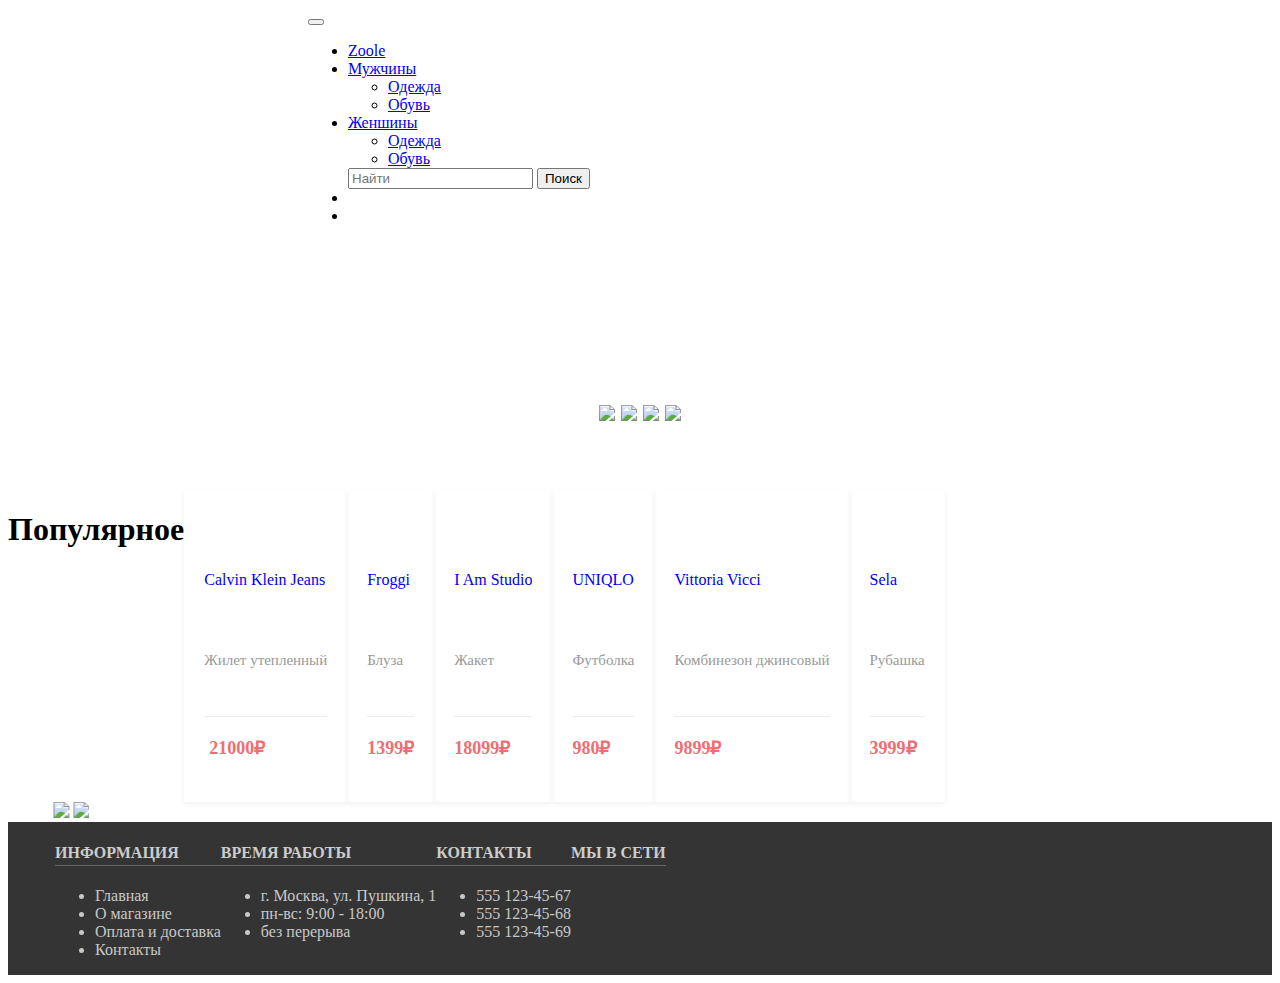
==== commit 21dc5c64: "Merge branch 'master' of https://github.com/Sukhrob0/Phyton" ====
--- a/index.html
+++ b/index.html
@@ -51,15 +51,15 @@
             </ul>
           </li>
           <form class="d-flex" role="search">
-            <input class="form-control me-2" type="search" placeholder="Search" aria-label="Search">
-            <button class="btn btn-outline-success" type="submit">Search</button>
+            <input class="form-control me-2" type="search" placeholder="Найти" aria-label="Search">
+            <button class="btn btn-outline-success" type="submit">Поиск</button>
           </form>
           <ul class="navbar-nav ms-auto mb-2 mb-lg-0 " ></ul>
           <li class="nav-item">
-            <a class="nav-link" href="/php/registr.php"><i class="fa-solid fa-user"></i></a>
+            <a class="nav-link" href="/course-paper-1/php/indexregist.php"><i class="fa-solid fa-user"></i></a>
           </li>
           <li class="nav-item ">
-            <a class="nav-link " href="cart/cart.php"><i class="fa-solid fa-cart-shopping"></i></a>
+            <a class="nav-link " href="/course-paper-1/cart/cart.php"><i class="fa-solid fa-cart-shopping"></i></a>
           </li>
         </ul>
         </ul>
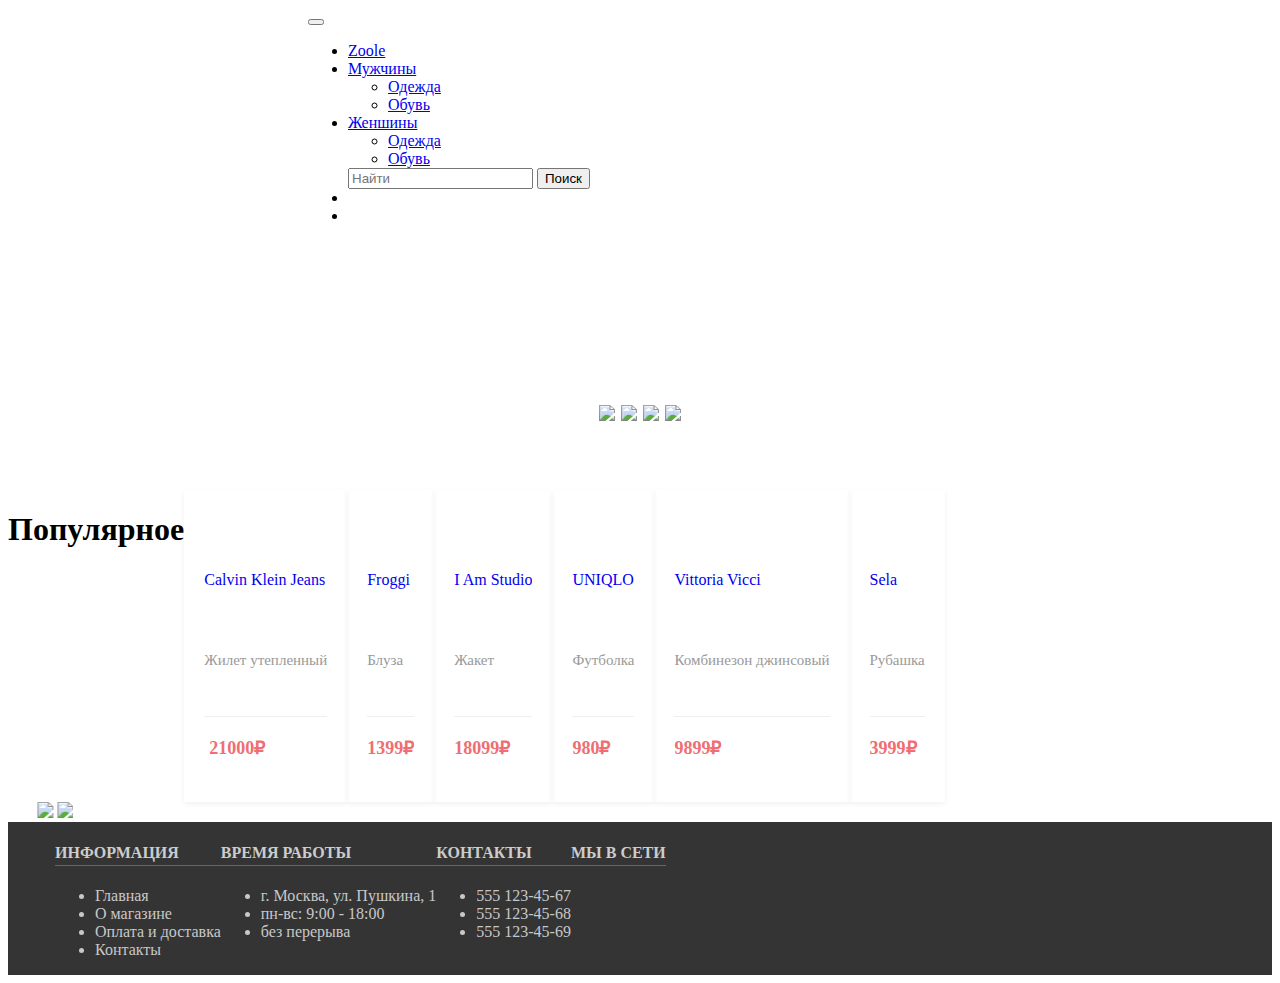
==== commit cd5b5ab7: "finish redaction part 1" ====
--- a/index.html
+++ b/index.html
@@ -37,7 +37,7 @@
             </a>
             <ul class="dropdown-menu" >
               <li><a class="dropdown-item" href="html\clothes.php">Одежда</a></li>
-              <li><a class="dropdown-item" href="#">Обувь</a></li>
+              <li><a class="dropdown-item" href="html\shoose_men.html">Обувь</a></li>
             </ul>
           </li>
           <li class="nav-item dropdown">
--- a/CSS/style.css
+++ b/CSS/style.css
@@ -59,7 +59,7 @@
     background: #272525;
   }
 
-/* cord */
+/* card */
 .product-card {
 	box-shadow: 0 2px 5px 0 rgba(0, 0, 0, 0.06);
 	transition: all .3s;
@@ -125,13 +125,14 @@
 	font-size: 20px;
 	margin-left: 10px;
 }
-/* inline */
+
 
 
 /* footer */
 .container0{
   max-width: 1170px;
   margin:auto;
+
 }
 .row{
   display: flex;
